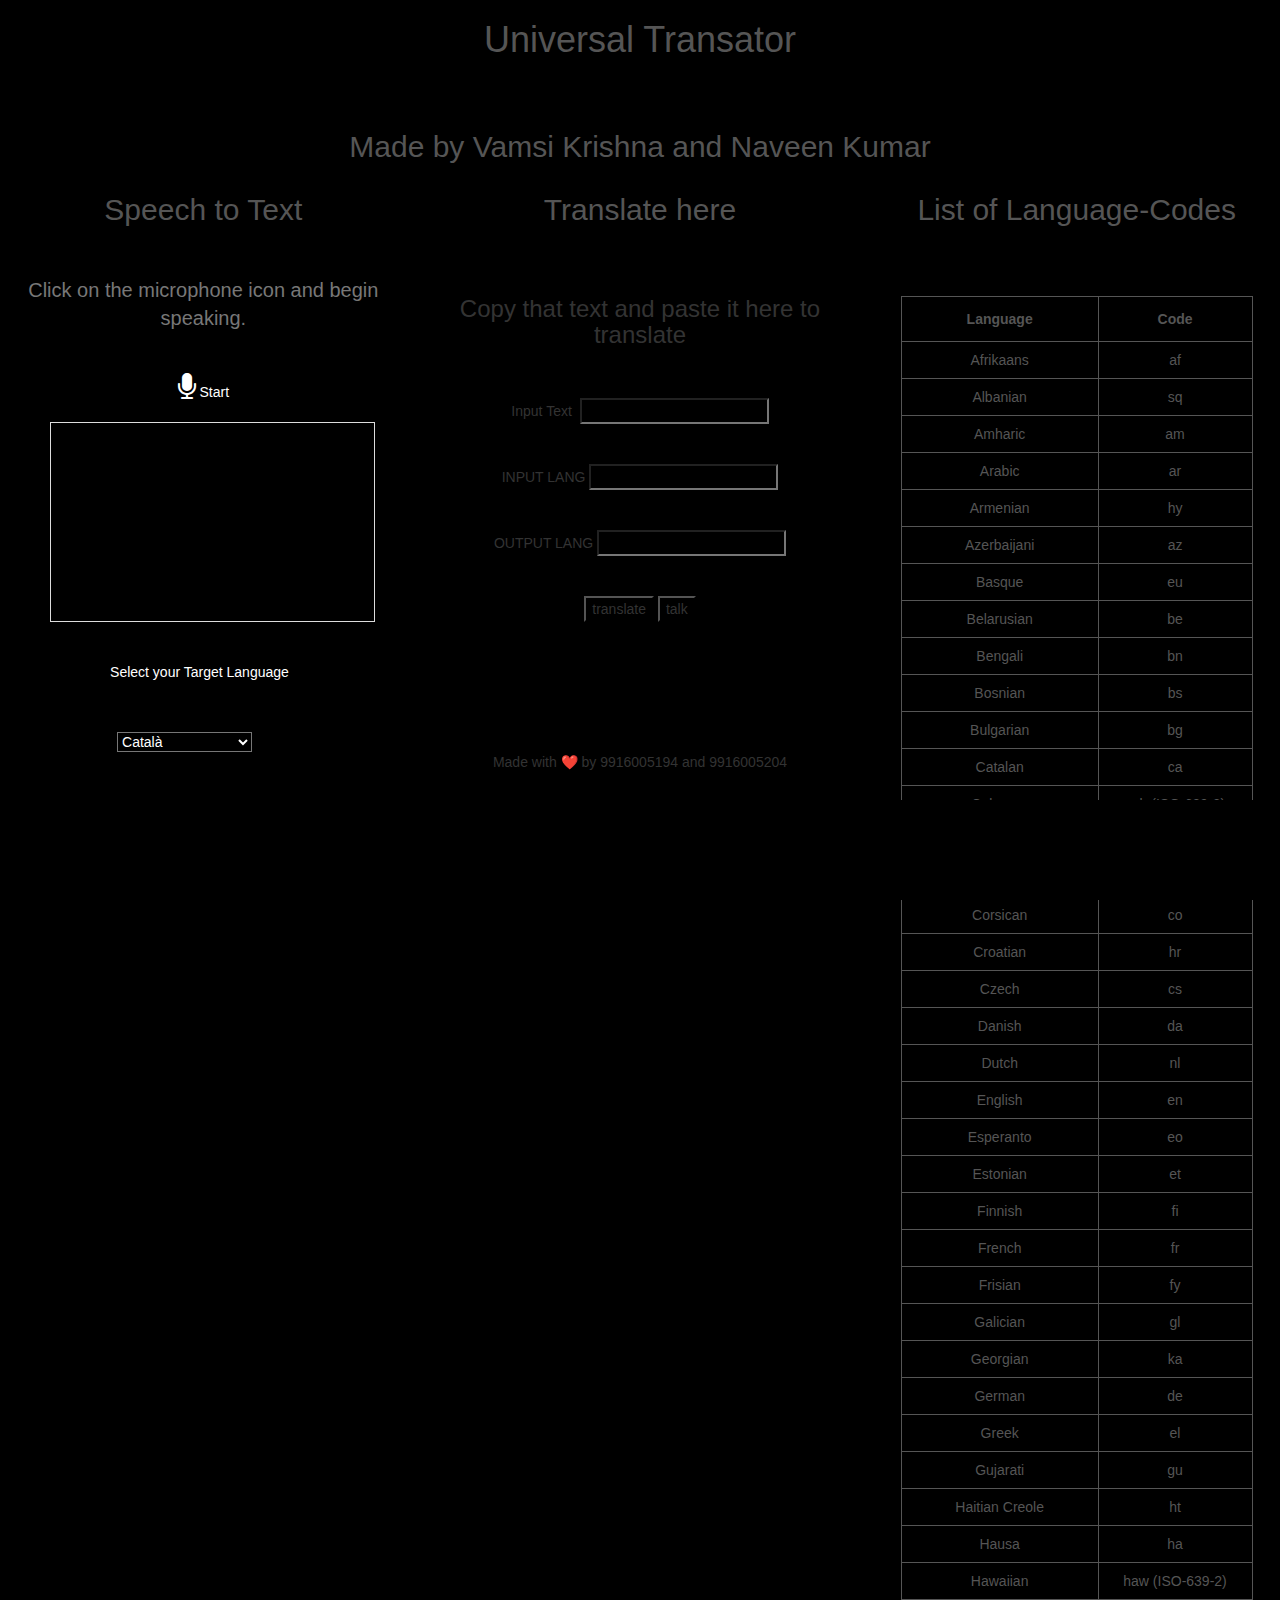
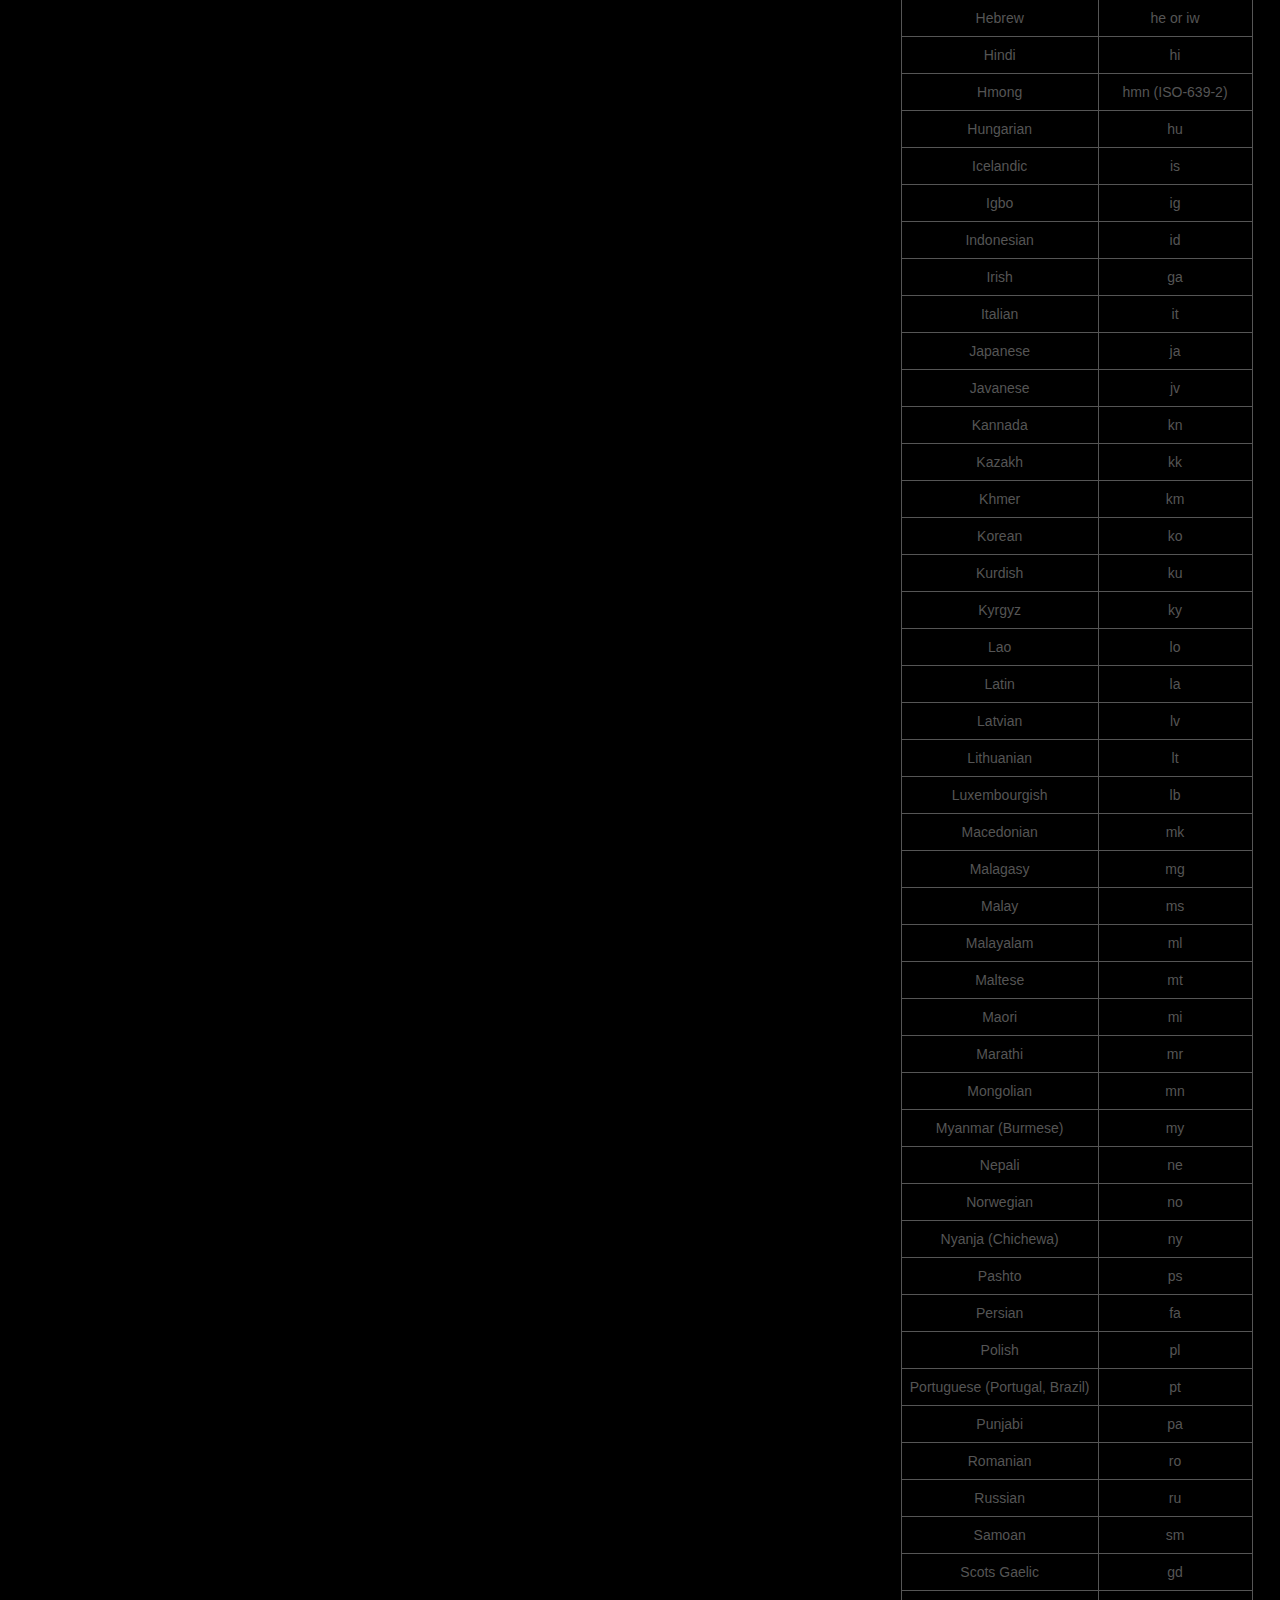
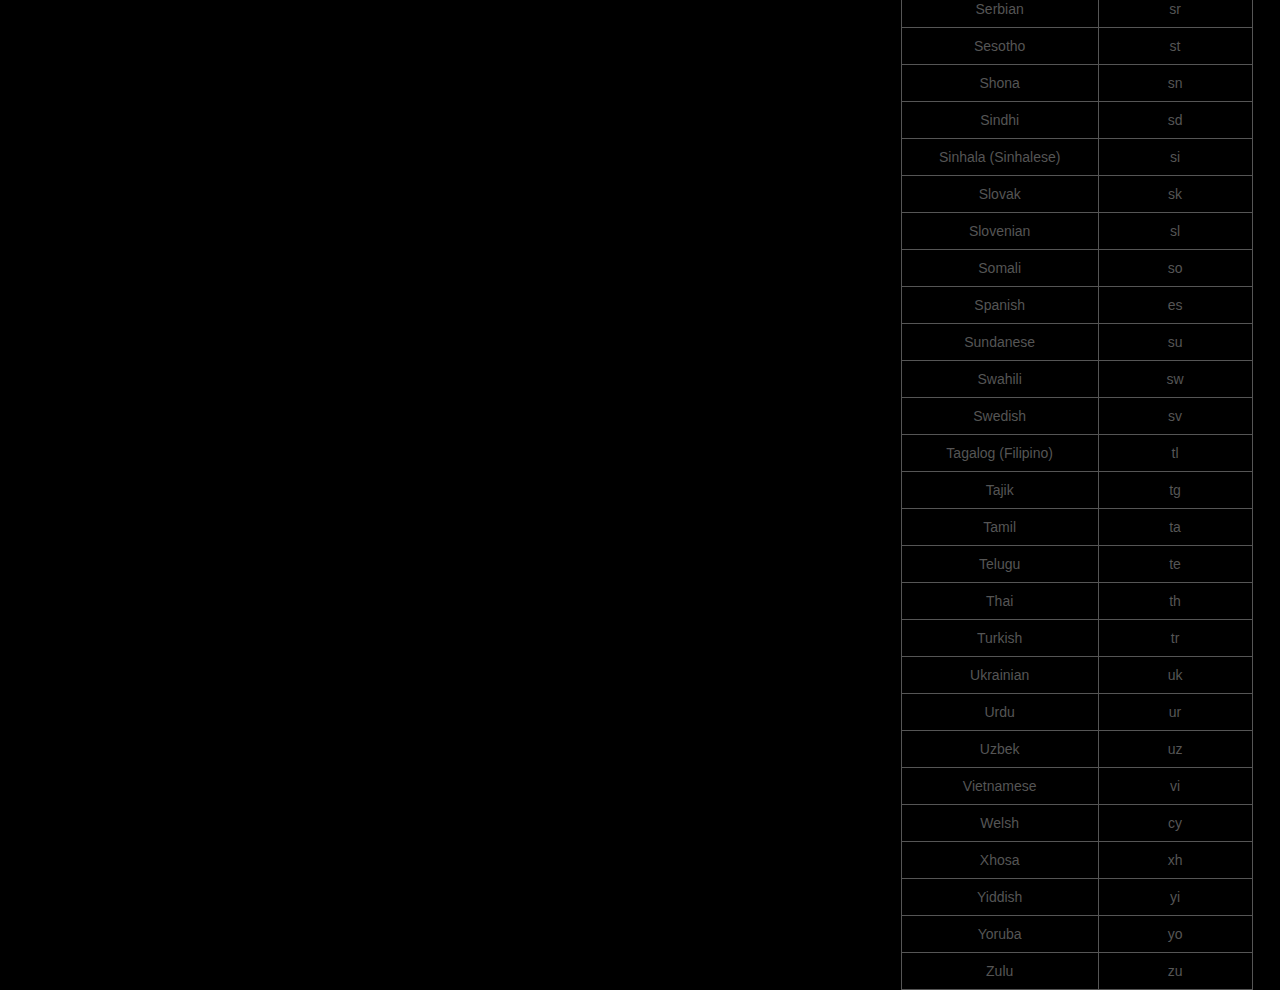
==== index.html @ b699eb47 "Update index.html" ====
<!DOCTYPE html>
<html lang="en" >
<head>
  <meta charset="UTF-8">
  <title>Our Final Year project</title>
  <meta name="viewport" content="width=device-width, initial-scale=1"><link rel='stylesheet' href='https://maxcdn.bootstrapcdn.com/bootstrap/3.3.6/css/bootstrap.min.css'>
<link rel='stylesheet' href='https://maxcdn.bootstrapcdn.com/font-awesome/4.7.0/css/font-awesome.min.css'><link rel="stylesheet" href="./style.css">

</head>
<body>
<!-- partial:index.partial.html -->
<head>
<script src="https://ajax.googleapis.com/ajax/libs/jquery/1.12.0/jquery.min.js"></script>
  
<script type="text/javascript" src="https://cdnjs.cloudflare.com/ajax/libs/jquery/3.4.1/jquery.min.js"></script>

<script>
	function hero(){
var sourceText = $("#inpu").val()
  var sourceLang = $("#inpulang").val();
  var targetLang = $("#outpulang").val();
var txt=document.getElementById("inpu").value;
var encodetxt=encodeURIComponent(txt);
 console.log(sourceText)
  var urlmade='https://translate.googleapis.com/translate_a/single?client=gtx&sl='+sourceLang+'&tl='+targetLang+'&dt=t&q='+encodetxt;
		$.getJSON(urlmade,function(json){
		console.log(json[0][0][0])
      $("#fill").html('')
		$("#fill").append(json[0][0][0])
	})
};
  function man(){   
    var targetLan = $("#outpulang").val();
    var transtext=document.getElementById("fill").innerHTML;
    var encodedtranstext=encodeURIComponent(transtext);
    var audiurl='https://translate.google.co.in/translate_tts?ie=UTF-8&q='+encodedtranstext+'&tl='+targetLan+'&client=gtx';
  var audio = new Audio();
audio.src ='https://translate.google.co.in/translate_tts?ie=UTF-8&q='+encodedtranstext+'&tl='+targetLan+'&client=gtx'
audio.play();
}
</script>
</head>
<center>
  <h1>Universal Transator</h1>
	<br>
	     <br>
	<h2>Made by Vamsi Krishna and Naveen Kumar</h2>
  <div class="row">
    <div class="col-xs-4">
      
      <h2>Speech to Text</h2>
      
      <br>
      <br>
      <div class="section">
        <div id="info">
          <p id="info_start">Click on the microphone icon and begin speaking.</p>
          <p id="info_speak_now">Speak now.</p>
          <p id="info_no_speech">No speech was detected. You may need to adjust your
            <a href="//support.google.com/chrome/bin/answer.py?hl=en&amp;answer=1407892">
              microphone settings</a>.</p>
          <p id="info_no_microphone" style="display:none">
            No microphone was found. Ensure that a microphone is installed and that
            <a href="//support.google.com/chrome/bin/answer.py?hl=en&amp;answer=1407892">
              microphone settings</a> are configured correctly.</p>
          <p id="info_allow">Click the "Allow" button above to enable your microphone.</p>
          <p id="info_denied">Permission to use microphone was denied.</p>
          <p id="info_blocked">Permission to use microphone is blocked. To change,
            go to chrome://settings/contentExceptions#media-stream</p>
          <p id="info_upgrade">Web Speech API is not supported by this browser.
            Upgrade to <a href="//www.google.com/chrome">Chrome</a>
            version 25 or later.</p>
        </div>
        <br>
        <br>
        <center>
        <div>
          <button id="start_button" style="color:white" onclick="startButton(event)">
            <i id="start_img" alt="Start" class="fa fa-2x fa-microphone" aria-hidden="true"></i> Start</button>
        </div>
        </center>
        <br>
        <div id="results">
          <span id="final_span" class="final"></span>
          <span id="interim_span" class="interim"></span>
        </div>
         <div id="div_language" style="color:white">
           <br>
           <br>
           <p>Select your Target Language &nbsp;</p>
           <br>
           <br>
           
            <select id="select_language" onchange="updateCountry()"></select>
            &nbsp;&nbsp;
            
           <select id="select_dialect"></select>
        </div>
        </div>
      </div>
    <div class="col-xs-4">  
            
      <h2>Translate here</h2>
	    <br>
	    <br>
	    <h3>Copy that text and paste it here to translate</h3>
      
      <br>
      <br>
      <div><span>
Input Text &nbsp;</span><input id="inpu" type="text" name="source text" value="">
	<br><br><br>
	INPUT LANG <input id="inpulang" type="text" name="inp lan" value=" "><br>
	<br>
	<br>
		OUTPUT LANG <input id="outpulang" type="text" name="output lan" value=" "><br>
	<br>
	<br>
	
	<button type="submit" id="transl" onclick="hero()">translate</button>
        <button type="submit" id="taler" onclick="man()">talk</button>
</div>
	<br>
	<br>
	<br>
	<p style="color:white"id="fill"></p>
	<br>
	<br>
	<br>
	<p> Made with ❤️ by 9916005194 and 9916005204</p>
    </div>
  <div c.lass="col-xs-4">
	  <h2> List of Language-Codes </h2>
	  <br>
	  <br>
	  <br>
<table id="tabsty">
<thead>
<tr>
<th><center>Language</center></th>
<th><center>Code</center></th>
</tr>
</thead>

<tbody>
<tr>
<td>Afrikaans</td>
<td> <span>af</span>  </td>
</tr>
<tr>
<td>Albanian</td>
<td> <span>sq</span>  </td>
</tr>
<tr>
<td>Amharic</td>
<td> <span>am</span>  </td>
</tr>
<tr>
<td>Arabic</td>
<td> <span>ar</span>  </td>
</tr>
<tr>
<td>Armenian</td>
<td> <span>hy</span>  </td>
</tr>
<tr>
<td>Azerbaijani</td>
<td> <span>az</span>  </td>
</tr>
<tr>
<td>Basque</td>
<td> <span>eu</span>  </td>
</tr>
<tr>
<td>Belarusian</td>
<td> <span>be</span>  </td>
</tr>
<tr>
<td>Bengali</td>
<td> <span>bn</span>  </td>
</tr>
<tr>
<td>Bosnian</td>
<td> <span>bs</span>  </td>
</tr>
<tr>
<td>Bulgarian</td>
<td> <span>bg</span>  </td>
</tr>
<tr>
<td>Catalan</td>
<td> <span>ca</span>  </td>
</tr>
<tr>
<td>Cebuano</td>
<td> <span>ceb</span>   (<a href="https://en.wikipedia.org/wiki/ISO_639-2" class="external">ISO-639-2</a>)</td>
</tr>
<tr>
<td>Chinese (Simplified)</td>
<td> <span>zh-CN</span>   or  <span>zh</span>   (<a href="https://tools.ietf.org/html/bcp47" >BCP-47</a>)</td>
</tr>
<tr>
<td>Chinese (Traditional)</td>
<td> <span>zh-TW</span>   (<a href="https://tools.ietf.org/html/bcp47">BCP-47</a>)</td>
</tr>
<tr>
<td>Corsican</td>
<td> <span>co</span>  </td>
</tr>
<tr>
<td>Croatian</td>
<td> <span>hr</span>  </td>
</tr>
<tr>
<td>Czech</td>
<td> <span>cs</span>  </td>
</tr>
<tr>
<td>Danish</td>
<td> <span>da</span>  </td>
</tr>
<tr>
<td>Dutch</td>
<td> <span>nl</span>  </td>
</tr>
<tr>
<td>English</td>
<td> <span>en</span>  </td>
</tr>
<tr>
<td>Esperanto</td>
<td> <span>eo</span>  </td>
</tr>
<tr>
<td>Estonian</td>
<td> <span>et</span>  </td>
</tr>
<tr>
<td>Finnish</td>
<td> <span>fi</span>  </td>
</tr>
<tr>
<td>French</td>
<td> <span>fr</span>  </td>
</tr>
<tr>
<td>Frisian</td>
<td> <span>fy</span>  </td>
</tr>
<tr>
<td>Galician</td>
<td> <span>gl</span>  </td>
</tr>
<tr>
<td>Georgian</td>
<td> <span>ka</span>  </td>
</tr>
<tr>
<td>German</td>
<td> <span>de</span>  </td>
</tr>
<tr>
<td>Greek</td>
<td> <span>el</span>  </td>
</tr>
<tr>
<td>Gujarati</td>
<td> <span>gu</span>  </td>
</tr>
<tr>
<td>Haitian Creole</td>
<td> <span>ht</span>  </td>
</tr>
<tr>
<td>Hausa</td>
<td> <span>ha</span>  </td>
</tr>
<tr>
<td>Hawaiian</td>
<td> <span>haw</span>   (<a href="https://en.wikipedia.org/wiki/ISO_639-2" class="external">ISO-639-2</a>)</td>
</tr>
<tr>
<td>Hebrew</td>
<td> <span>he</span>   or  <span>iw</span>  </td>
</tr>
<tr>
<td>Hindi</td>
<td> <span>hi</span>  </td>
</tr>
<tr>
<td>Hmong</td>
<td> <span>hmn</span>   (<a href="https://en.wikipedia.org/wiki/ISO_639-2">ISO-639-2</a>)</td>
</tr>
<tr>
<td>Hungarian</td>
<td> <span>hu</span>  </td>
</tr>
<tr>
<td>Icelandic</td>
<td> <span>is</span>  </td>
</tr>
<tr>
<td>Igbo</td>
<td> <span>ig</span>  </td>
</tr>
<tr>
<td>Indonesian</td>
<td> <span>id</span>  </td>
</tr>
<tr>
<td>Irish</td>
<td> <span>ga</span>  </td>
</tr>
<tr>
<td>Italian</td>
<td> <span>it</span>  </td>
</tr>
<tr>
<td>Japanese</td>
<td> <span>ja</span>  </td>
</tr>
<tr>
<td>Javanese</td>
<td> <span>jv</span>  </td>
</tr>
<tr>
<td>Kannada</td>
<td> <span>kn</span>  </td>
</tr>
<tr>
<td>Kazakh</td>
<td> <span>kk</span>  </td>
</tr>
<tr>
<td>Khmer</td>
<td> <span>km</span>  </td>
</tr>
<tr>
<td>Korean</td>
<td> <span>ko</span>  </td>
</tr>
<tr>
<td>Kurdish</td>
<td> <span>ku</span>  </td>
</tr>
<tr>
<td>Kyrgyz</td>
<td> <span>ky</span>  </td>
</tr>
<tr>
<td>Lao</td>
<td> <span>lo</span>  </td>
</tr>
<tr>
<td>Latin</td>
<td> <span>la</span>  </td>
</tr>
<tr>
<td>Latvian</td>
<td> <span>lv</span>  </td>
</tr>
<tr>
<td>Lithuanian</td>
<td> <span>lt</span>  </td>
</tr>
<tr>
<td>Luxembourgish</td>
<td> <span>lb</span>  </td>
</tr>
<tr>
<td>Macedonian</td>
<td> <span>mk</span>  </td>
</tr>
<tr>
<td>Malagasy</td>
<td> <span>mg</span>  </td>
</tr>
<tr>
<td>Malay</td>
<td> <span>ms</span>  </td>
</tr>
<tr>
<td>Malayalam</td>
<td> <span>ml</span>  </td>
</tr>
<tr>
<td>Maltese</td>
<td> <span>mt</span>  </td>
</tr>
<tr>
<td>Maori</td>
<td> <span>mi</span>  </td>
</tr>
<tr>
<td>Marathi</td>
<td> <span>mr</span>  </td>
</tr>
<tr>
<td>Mongolian</td>
<td> <span>mn</span>  </td>
</tr>
<tr>
<td>Myanmar (Burmese)</td>
<td> <span>my</span>  </td>
</tr>
<tr>
<td>Nepali</td>
<td> <span>ne</span>  </td>
</tr>
<tr>
<td>Norwegian</td>
<td> <span>no</span>  </td>
</tr>
<tr>
<td>Nyanja (Chichewa)</td>
<td> <span>ny</span>  </td>
</tr>
<tr>
<td>Pashto</td>
<td> <span>ps</span>  </td>
</tr>
<tr>
<td>Persian</td>
<td> <span>fa</span>  </td>
</tr>
<tr>
<td>Polish</td>
<td> <span>pl</span>  </td>
</tr>
<tr>
<td>Portuguese (Portugal, Brazil)</td>
<td> <span>pt</span>  </td>
</tr>
<tr>
<td>Punjabi</td>
<td> <span>pa</span>  </td>
</tr>
<tr>
<td>Romanian</td>
<td> <span>ro</span>  </td>
</tr>
<tr>
<td>Russian</td>
<td> <span>ru</span>  </td>
</tr>
<tr>
<td>Samoan</td>
<td> <span>sm</span>  </td>
</tr>
<tr>
<td>Scots Gaelic</td>
<td> <span>gd</span>  </td>
</tr>
<tr>
<td>Serbian</td>
<td> <span>sr</span>  </td>
</tr>
<tr>
<td>Sesotho</td>
<td> <span>st</span>  </td>
</tr>
<tr>
<td>Shona</td>
<td> <span>sn</span>  </td>
</tr>
<tr>
<td>Sindhi</td>
<td> <span>sd</span>  </td>
</tr>
<tr>
<td>Sinhala (Sinhalese)</td>
<td> <span>si</span>  </td>
</tr>
<tr>
<td>Slovak</td>
<td> <span>sk</span>  </td>
</tr>
<tr>
<td>Slovenian</td>
<td> <span>sl</span>  </td>
</tr>
<tr>
<td>Somali</td>
<td> <span>so</span>  </td>
</tr>
<tr>
<td>Spanish</td>
<td> <span>es</span>  </td>
</tr>
<tr>
<td>Sundanese</td>
<td> <span>su</span>  </td>
</tr>
<tr>
<td>Swahili</td>
<td> <span>sw</span>  </td>
</tr>
<tr>
<td>Swedish</td>
<td> <span>sv</span>  </td>
</tr>
<tr>
<td>Tagalog (Filipino)</td>
<td> <span>tl</span>  </td>
</tr>
<tr>
<td>Tajik</td>
<td> <span>tg</span>  </td>
</tr>
<tr>
<td>Tamil</td>
<td> <span>ta</span>  </td>
</tr>
<tr>
<td>Telugu</td>
<td> <span>te</span>  </td>
</tr>
<tr>
<td>Thai</td>
<td> <span>th</span>  </td>
</tr>
<tr>
<td>Turkish</td>
<td> <span>tr</span>  </td>
</tr>
<tr>
<td>Ukrainian</td>
<td> <span>uk</span>  </td>
</tr>
<tr>
<td>Urdu</td>
<td> <span>ur</span>  </td>
</tr>
<tr>
<td>Uzbek</td>
<td> <span>uz</span>  </td>
</tr>
<tr>
<td>Vietnamese</td>
<td> <span>vi</span>  </td>
</tr>
<tr>
<td>Welsh</td>
<td> <span>cy</span>  </td>
</tr>
<tr>
<td>Xhosa</td>
<td> <span>xh</span>  </td>
</tr>
<tr>
<td>Yiddish</td>
<td> <span>yi</span>  </td>
</tr>
<tr>
<td>Yoruba</td>
<td> <span>yo</span>  </td>
</tr>
<tr>
<td>Zulu</td>
<td> <span>zu</span>  </td>
</tr>
</tbody>
</table>
  </div>
    </center>
<nav>
  <ul>
    <li><a href="https://kvamsi.me">Author</a></li>
    <li><a href="https://github.com/vamsi-k-krishna/">Github</a></li>
    <li><a href="https://www.freecodecamp.org/u/poison-vamsi">Freecodecamp</a></li>
    <li><a href="https://codepen.io/vamsi-k-krishna/">Codepen</a></li>
    <li class="slide"></li>
    <li><a href="https://kvamsi.me/work.html">Other Works</a></li>
  </ul>
</nav>
<!-- partial -->
  <script src='https://code.jquery.com/jquery-1.12.4.min.js'></script>
<script src='https://maxcdn.bootstrapcdn.com/bootstrap/3.3.6/js/bootstrap.min.js'></script><script  src="./script.js"></script>

</body>
</html>
---- style.css ----
#tabsty {
  font-family: "Trebuchet MS", Arial, Helvetica, sans-serif;
  border-collapse: collapse;
    text-align:center;
}

#tabsty td, #tabsty th {
  border: 1px solid #555;
  padding: 8px;
  color:#555;
}
#tabsty th {
  padding-top: 12px;
  padding-bottom: 12px;
  text-align: left;
  background-color: black;
  color: #555;
}

.section {
  text-align: center;
}
h1,h2{
  color:#555
}

* {
    font-family: Verdana, Arial, sans-serif;
  background:black;
  }
  .button {
    background: -webkit-linear-gradient(top,#008dfd 0,#0370ea 100%);
    border: 1px solid #076bd2;
    border-radius: 3px;
    color: #fff;
    display: none;
    font-size: 13px;
    font-weight: bold;
    line-height: 1.3;
    padding: 8px 25px;
    text-align: center;
    text-shadow: 1px 1px 1px #076bd2;
    letter-spacing: normal;
  }
.fa-microphone{
  color:white;
}
  .center {
    padding: 10px;
    text-align: center;
  }
  .final {
    color: white;
    padding-right: 3px; 
  }
  .interim {
    color: white;
  }
  .info {
    font-size: 14px;
    text-align: center;
    color: #777;
    display: none;
  }
  .sidebyside {
    display: inline-block;
    width: 45%;
    min-height: 40px;
    text-align: left;
    vertical-align: top;
  }
  #headline {
    font-size: 40px;
    font-weight: 300;
  }
  #info {
    font-size: 20px;
    text-align: center;
    color: #777;
    visibility: hidden;
  }
  #results {
    font-size: 14px;
    font-weight: bold;
    border: 1px solid #ddd;
    text-align: left;
    height: 200px;
    width:80%;
    left:50px;
    position:relative;
}
  #start_button {
    border: 0;
    background-color:transparent;
    padding: 0;
  }



/* 
nav bar starts here*/
  a {
    color: #555;
    text-decoration: none;
  }
a:hover{
  text-decoration:none;
  transition:2x;
  color:white;
}
  nav {
    width: 100%;
    background-color: #0b0b0b;
    position: fixed;
    bottom: 0;
    height: 100px;
    overflow: hidden;
  }
  nav ul {
    position: absolute;
    top: 0;
    left: 0;
    list-style-type: none;
    padding: 0;
    margin: 0;
    width: 140vw;
  }
  nav li {
    margin: 0;
    float: left;
    display: inline-block;
    height: 98px;
    margin-bottom: 2px;
    line-height: 100px;
    width: 20vw;
    text-align: center;
    color: #555;
    transition: background-color 0.5s 0.2s ease, color 0.3s ease;
    cursor: pointer;
    font-size: 12px;
    text-transform: uppercase;
    letter-spacing: 4px;
    font-weight: 800;
    transform: translateY(100%);
  }
  nav li.active {
    background-color: #151515;
    color: #efefef;
  }
  nav li.active::after {
    content: "";
    position: absolute;
    bottom: -2px;
    left: 0;
    width: 100%;
    height: 2px;
    background-color: #f7ca18;
  }
  nav li:nth-child(1) {
    animation: pop 0.5s 0.15s 1 forwards;
  }
  nav li:nth-child(2) {
    animation: pop 0.5s 0.3s 1 forwards;
  }
  nav li:nth-child(3) {
    animation: pop 0.5s 0.45s 1 forwards;
  }
  nav li:nth-child(4) {
    animation: pop 0.5s 0.6s 1 forwards;
  }
  nav li:nth-child(5) {
    animation: pop 0.5s 0.75s 1 forwards;
  }
  nav li:nth-child(6) {
    animation: pop 0.5s 0.9s 1 forwards;
  }
  nav li:nth-child(7) {
    animation: pop 0.5s 1.05s 1 forwards;
  }
  nav li:hover {
    color: #ececec;
  }
  nav li:active {
    background-color: #222;
  }
  nav li:nth-child(1):hover ~ .slide {
    left: 0;
  }
  nav li:nth-child(2):hover ~ .slide {
    left: 20vw;
  }
  nav li:nth-child(3):hover ~ .slide {
    left: 40vw;
  }
  nav li:nth-child(4):hover ~ .slide {
    left: 60vw;
  }
  nav li:nth-child(5):hover ~ .slide {
    left: 80vw;
  }
  nav li:nth-child(6):hover ~ .slide {
    left: 100vw;
  }
  nav li:nth-child(7):hover ~ .slide {
    left: 120vw;
  }
  nav li.slide {
    position: absolute;
    left: -20vw;
    top: 0;
    background-color: #fff;
    z-index: -1;
    height: 2px;
    margin-top: 98px;
    transition: left 0.3s ease;
    transform: translateY(0);
  }
  section {
    background-color: #1b1b1b;
    height: 100vh;
    display: flex;
  }
  section .title {
    max-width: 60%;
    width: 100%;
    align-self: center;
    transform: translateY(-50px);
    margin: 0 auto;
    overflow: hidden;
    padding-bottom: 10px;
  }
  section .title span {
    display: inline-block;
    font-size: 5vw;
    color: #efefef;
    width: 100%;
    text-transform: uppercase;
    transform: translateX(-100%);
    animation: byBottom 1s ease both;
    font-weight: 600;
    letter-spacing: 0.25vw;
  }
  section .title span:last-child {
    font-size: 1rem;
    animation: byBottom 1s 0.25s ease both;
  }
  section .title span a {
    position: relative;
    display: inline-block;
    margin-left: 0.5rem;
    text-decoration: none;
    color: #f7ca18;
  }
  section .title span a::after {
    content: "";
    height: 2px;
    background-color: #f7ca18;
    position: absolute;
    bottom: -10px;
    left: 0;
    width: 0;
    animation: linkAfter 0.5s 1s ease both;
  }
  @-moz-keyframes pop {
    0% {
      transform: translateY(100%);
    }
    100% {
      transform: translateY(0);
    }
  }
  @-webkit-keyframes pop {
    0% {
      transform: translateY(100%);
    }
    100% {
      transform: translateY(0);
    }
  }
  @-o-keyframes pop {
    0% {
      transform: translateY(100%);
    }
    100% {
      transform: translateY(0);
    }
  }
  @keyframes pop {
    0% {
      transform: translateY(100%);
    }
    100% {
      transform: translateY(0);
    }
  }
  @-moz-keyframes byBottom {
    0% {
      transform: translateY(150%);
    }
    100% {
      transform: translateY(0);
    }
  }
  @-webkit-keyframes byBottom {
    0% {
      transform: translateY(150%);
    }
    100% {
      transform: translateY(0);
    }
  }
  @-o-keyframes byBottom {
    0% {
      transform: translateY(150%);
    }
    100% {
      transform: translateY(0);
    }
  }
  @keyframes byBottom {
    0% {
      transform: translateY(150%);
    }
    100% {
      transform: translateY(0);
    }
  }
  @-moz-keyframes linkAfter {
    0% {
      width: 0;
    }
    100% {
      width: 30px;
    }
  }
  @-webkit-keyframes linkAfter {
    0% {
      width: 0;
    }
    100% {
      width: 30px;
    }
  }
  @-o-keyframes linkAfter {
    0% {
      width: 0;
    }
    100% {
      width: 30px;
    }
  }
  @keyframes linkAfter {
    0% {
      width: 0;
    }
    100% {
      width: 30px;
    }
  }
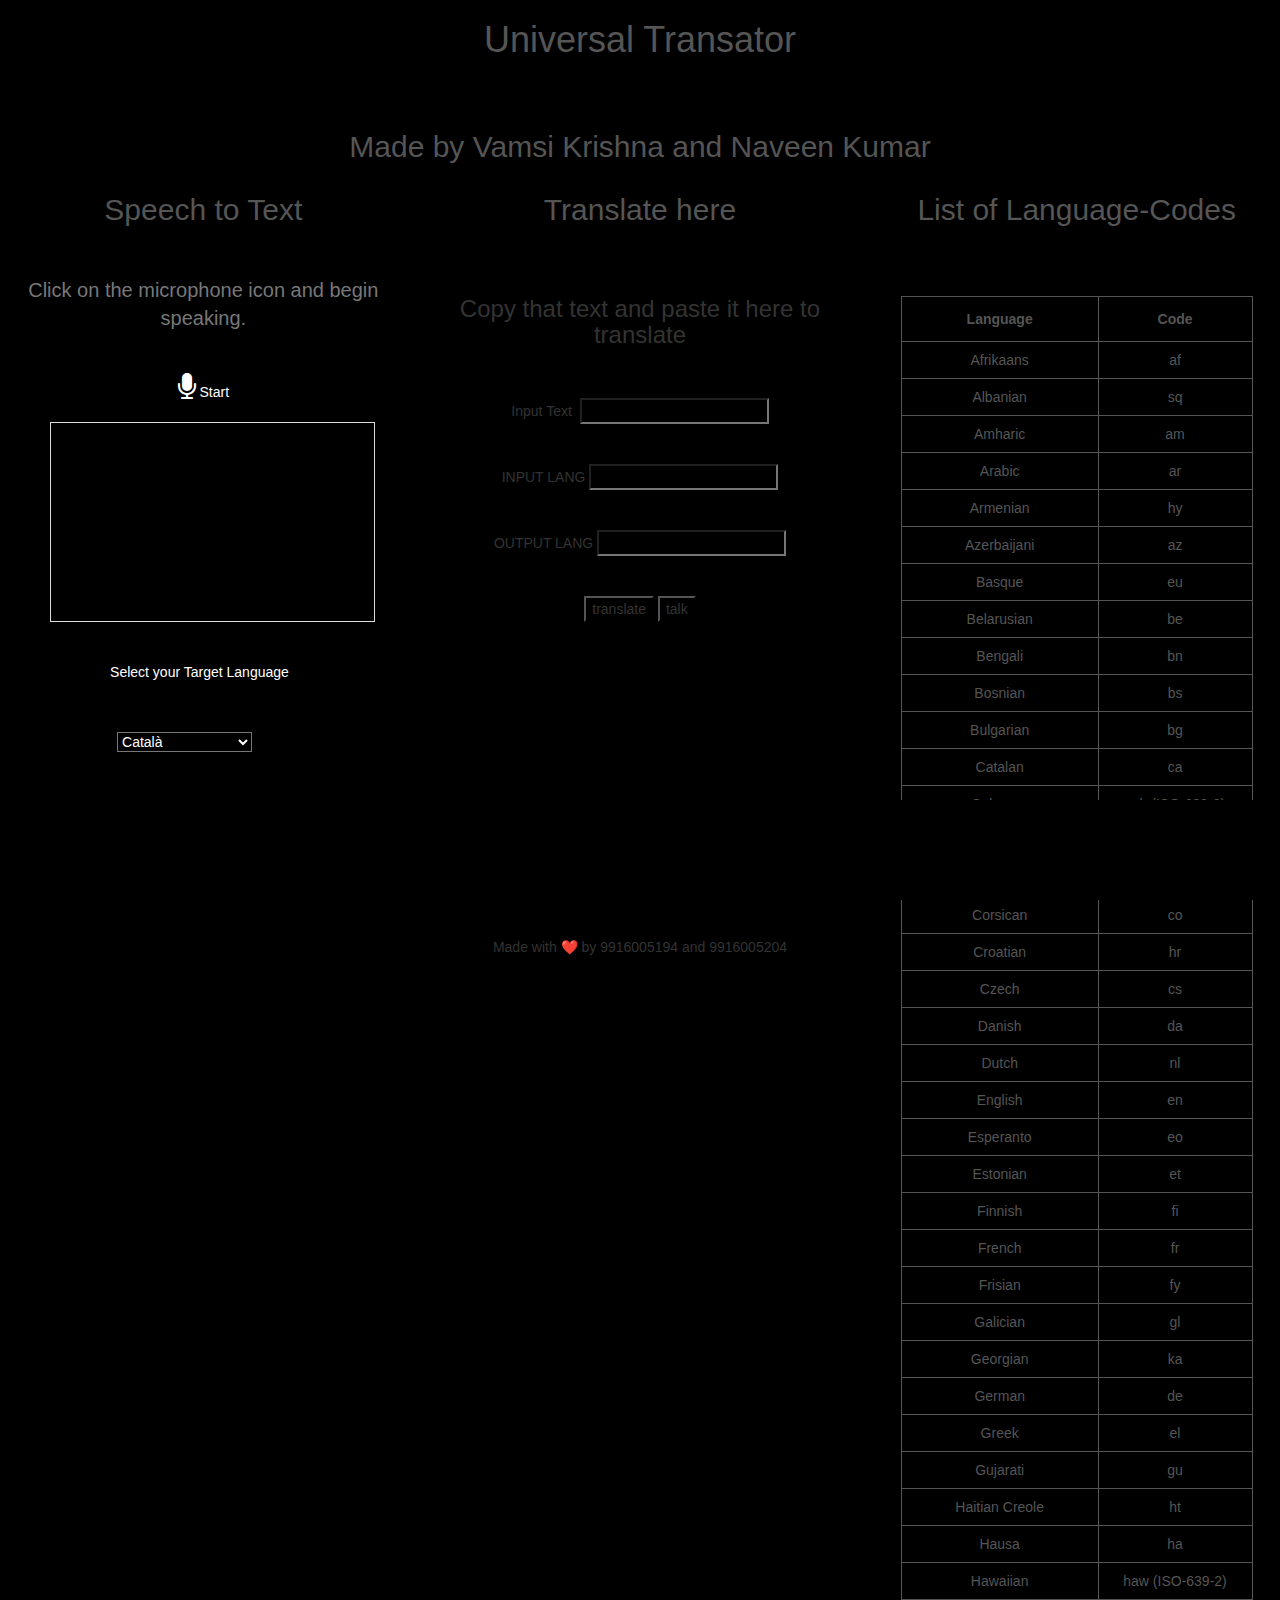
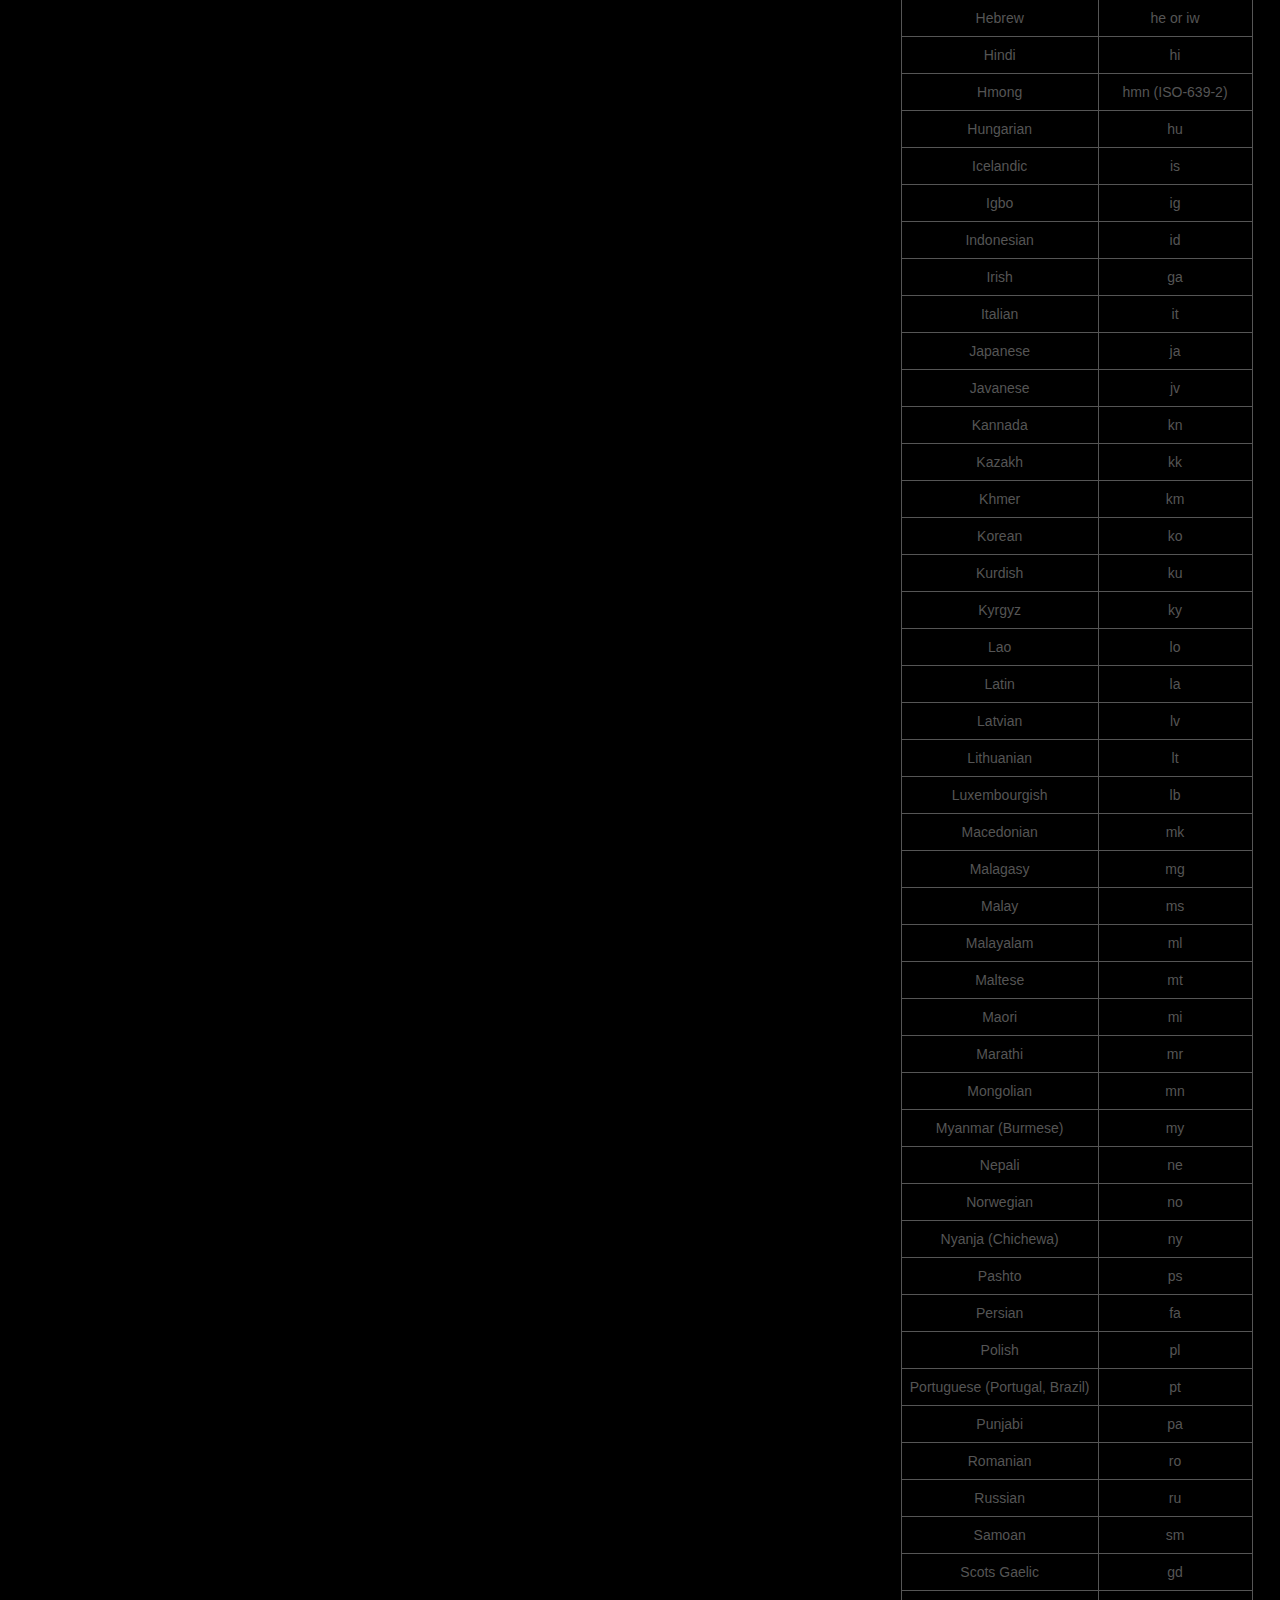
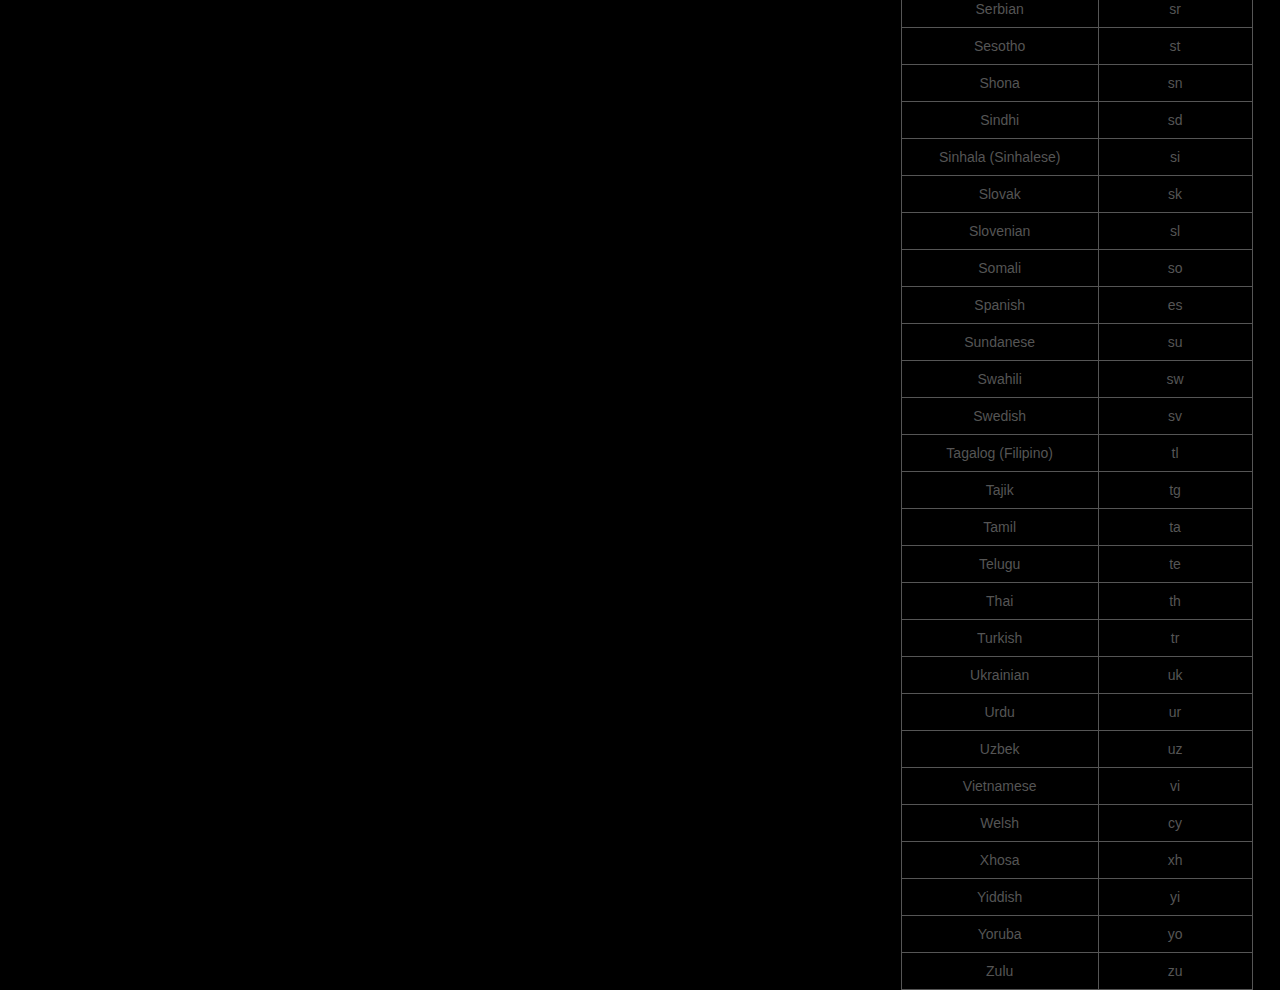
==== commit 2ca80c0d: "Update index.html" ====
--- a/index.html
+++ b/index.html
@@ -33,10 +33,47 @@
     var targetLan = $("#outpulang").val();
     var transtext=document.getElementById("fill").innerHTML;
     var encodedtranstext=encodeURIComponent(transtext);
-    var audiurl='https://translate.google.co.in/translate_tts?ie=UTF-8&q='+encodedtranstext+'&tl='+targetLan+'&client=gtx';
+    var audiurl='https://translate.google.co.in/translate_tts?ie=UTF-8&q='+encodedtranstext+'&tl='+targetLan+'&client=gtx';function getRandomInt(max) {
+  return Math.floor(Math.random() * Math.floor(max));
+}
+//get the iframe
+    var iFrame = document.getElementById('ttsiframe');
+
+    //remove its sandbox property
+    iFrame.removeAttribute('sandbox');
+
+    //this is your reference variable for the iframe body and head tag
+    var iFrameBody;
+
+    //get the body
+    if (iFrame.contentDocument) { // FF
+        iFrameBody = iFrame.contentDocument.getElementsByTagName('body')[0];
+        iFrameHead = iFrame.contentDocument.getElementsByTagName('head')[0];
+    }
+    else if (iFrame.contentWindow) { // IE
+        iFrameBody = iFrame.contentWindow.document.getElementsByTagName('body')[0];
+        iFrameHead = iFrame.contentWindow.document.getElementsByTagName('head')[0];
+    }
+    else {
+        iFrameBody = iFrame.contentDocument.body;
+        iFrameHead = iFrame.contentDocument.head;
+    }
+
+    //generate link to Google Translate TTS using arguments (pay attention to random version number at the end)
+    var link ='https://translate.google.co.in/translate_tts?ie=UTF-8&q='+encodedtranstext+'&tl='+targetLan+'&client=gtx&rd=' + getRandomInt(0,50000000)
+
+    //add embed element with our link
+    iFrameBody.innerHTML = '<embed src="' + link + '" id="TTS">';
+
+    //isolate iframe
+    iFrame.setAttribute('sandbox','');
+
+
+  /*
   var audio = new Audio();
 audio.src ='https://translate.google.co.in/translate_tts?ie=UTF-8&q='+encodedtranstext+'&tl='+targetLan+'&client=gtx'
 audio.play();
+*/
 }
 </script>
 </head>
@@ -110,10 +147,10 @@
       <div><span>
 Input Text &nbsp;</span><input id="inpu" type="text" name="source text" value="">
 	<br><br><br>
-	INPUT LANG <input id="inpulang" type="text" name="inp lan" value=" "><br>
-	<br>
-	<br>
-		OUTPUT LANG <input id="outpulang" type="text" name="output lan" value=" "><br>
+	INPUT LANG <input id="inpulang" type="text" name="inp lan" value=""><br>
+	<br>
+	<br>
+		OUTPUT LANG <input id="outpulang" type="text" name="output lan" value=""><br>
 	<br>
 	<br>
 	
@@ -124,6 +161,8 @@
 	<br>
 	<br>
 	<p style="color:white"id="fill"></p>
+	<br>
+	<iframe style="height:180px;width:310px;border:0px"src="" id="ttsiframe"></iframe>
 	<br>
 	<br>
 	<br>
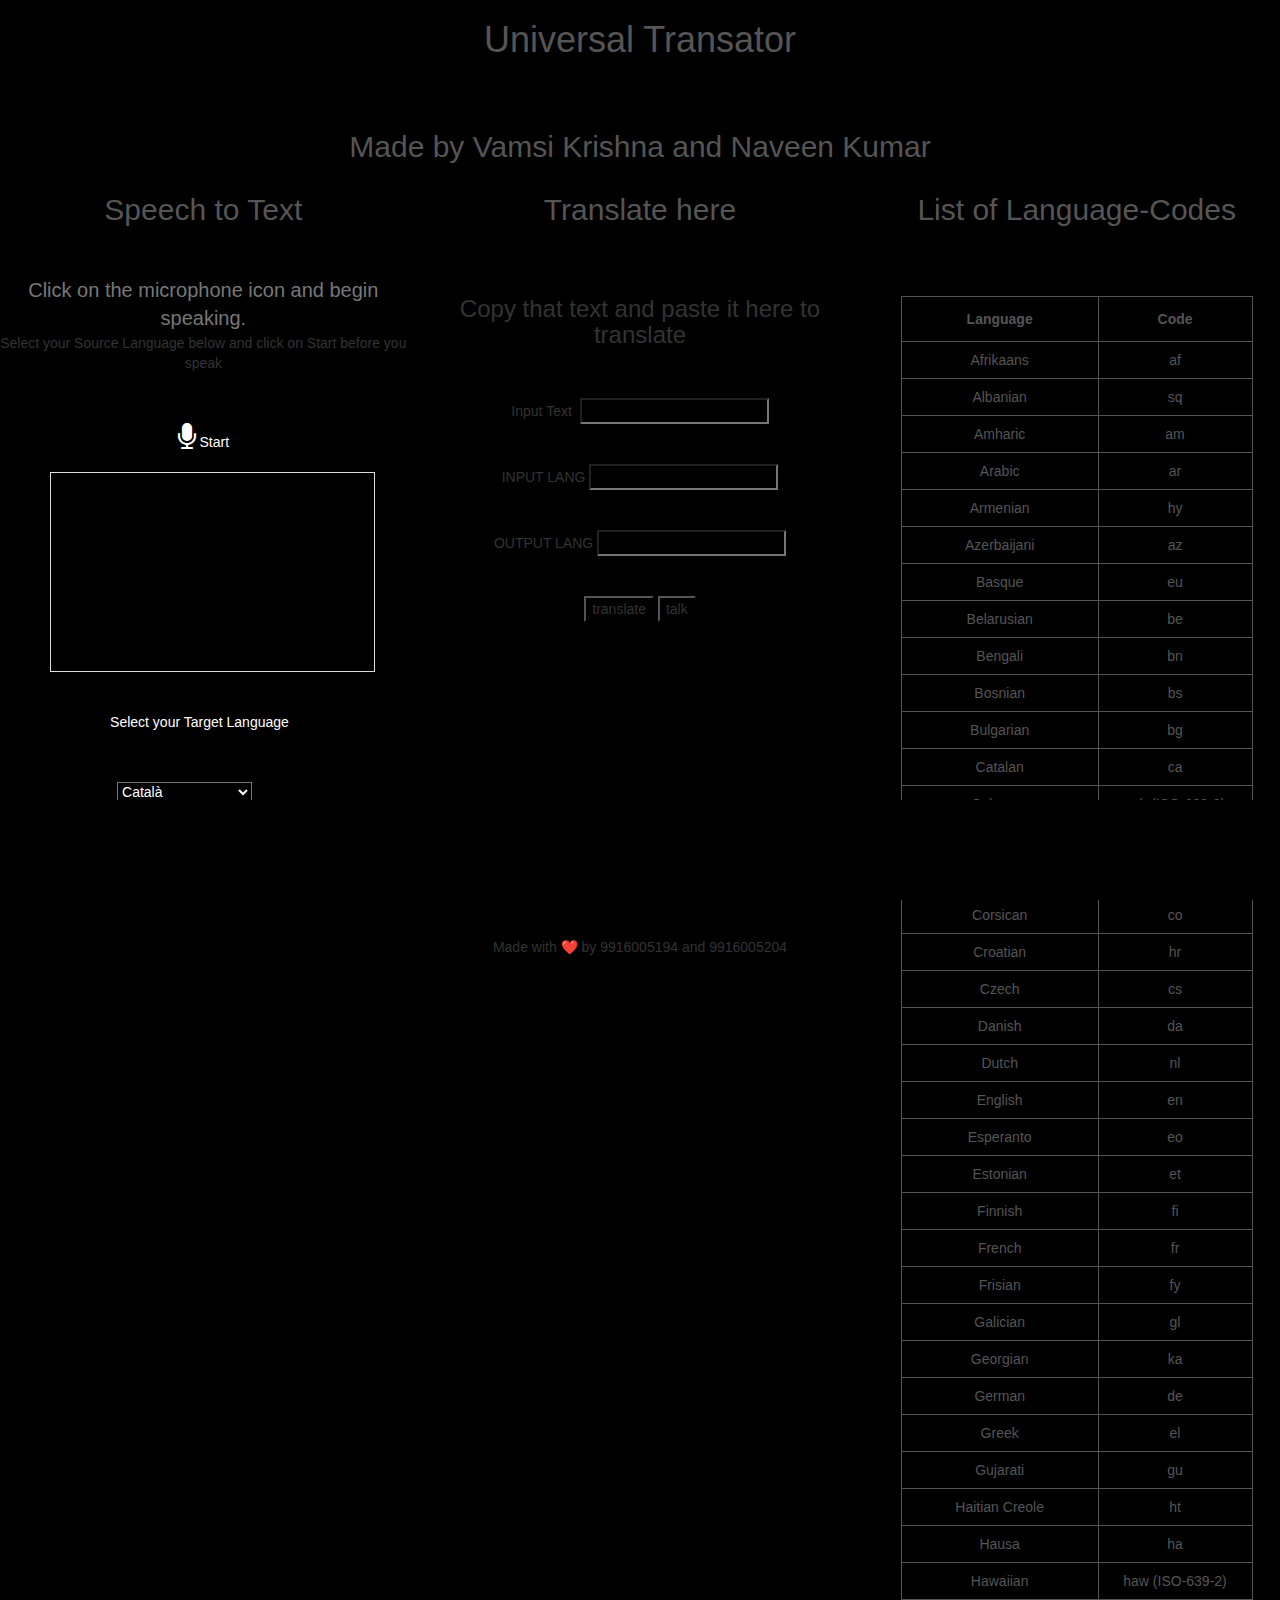
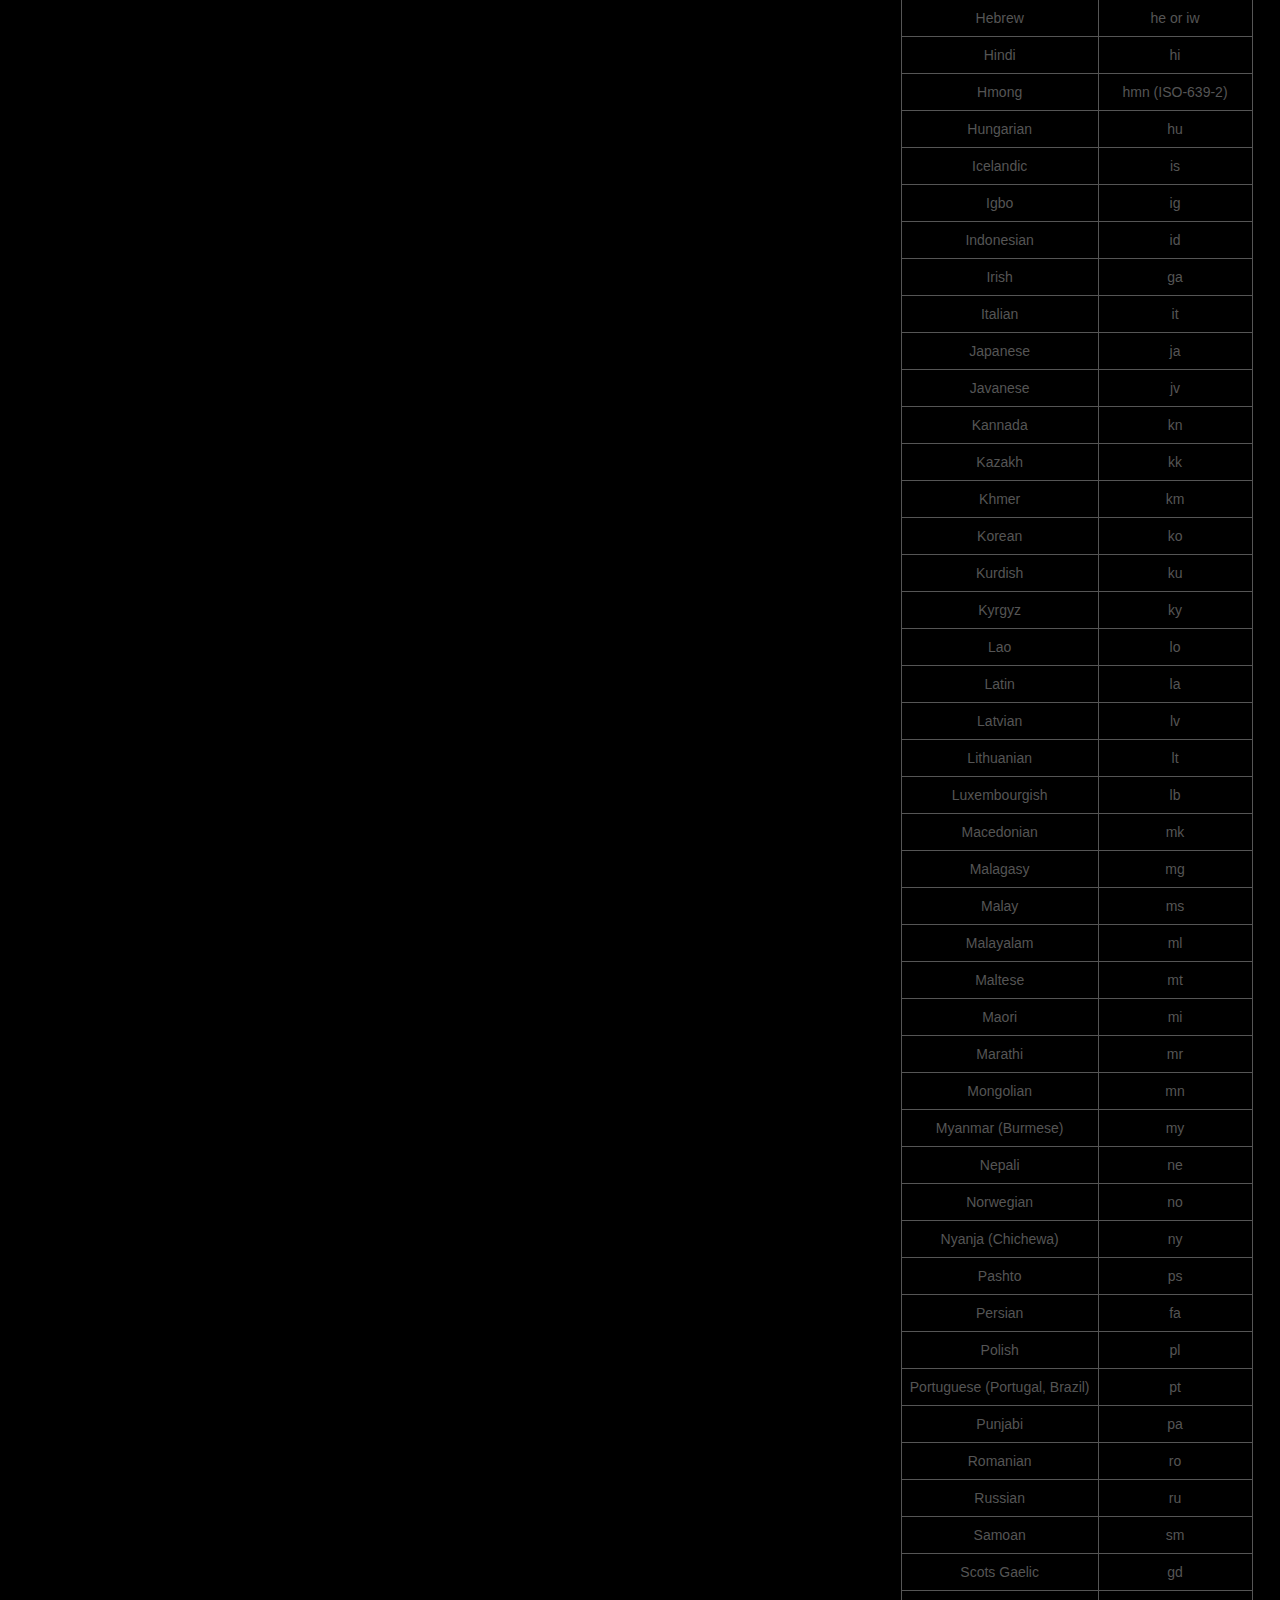
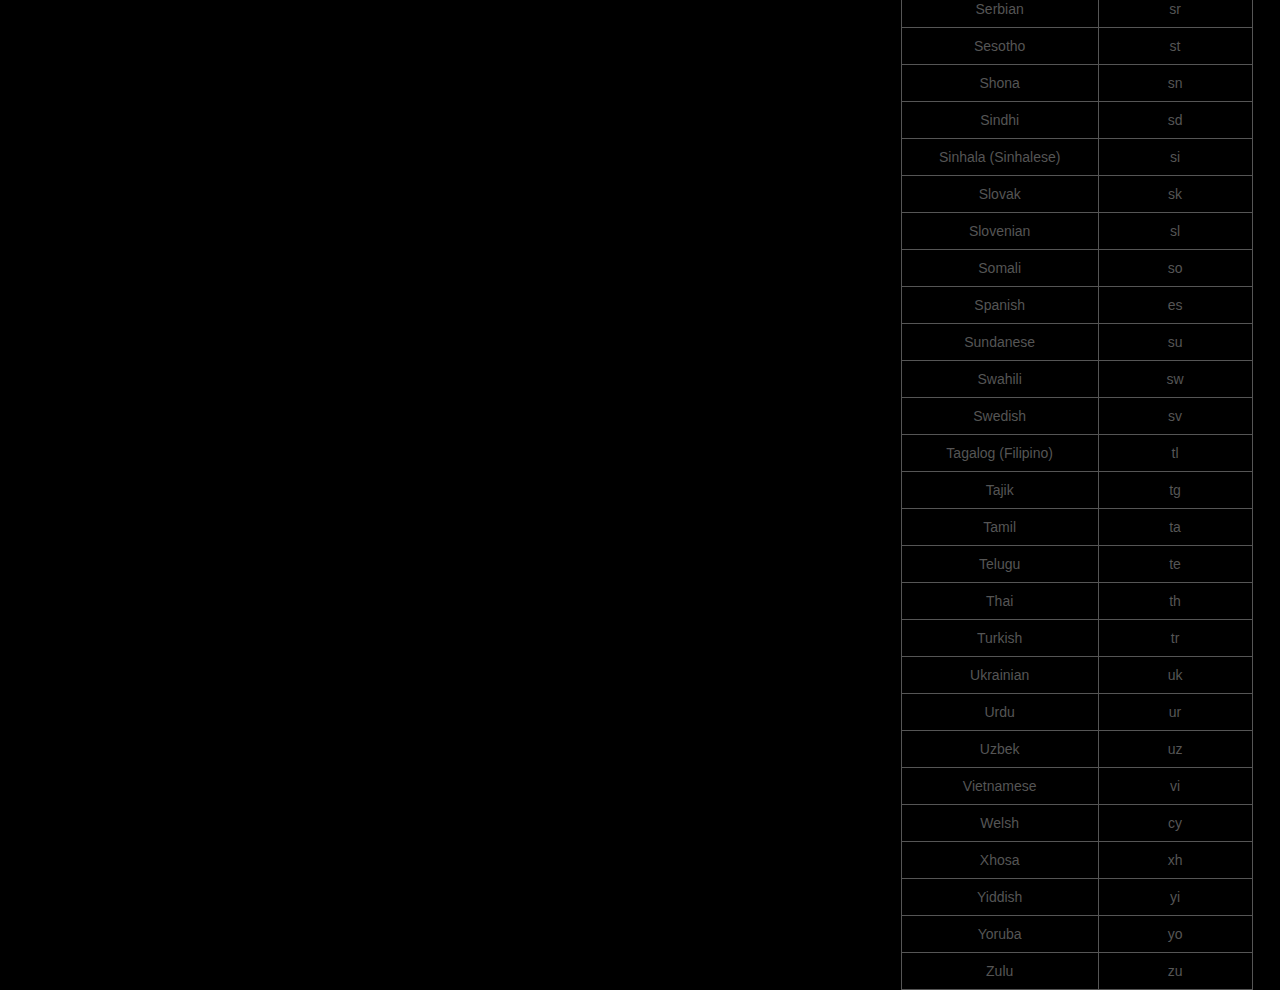
==== commit 31956a26: "Update index.html" ====
--- a/index.html
+++ b/index.html
@@ -108,6 +108,7 @@
             Upgrade to <a href="//www.google.com/chrome">Chrome</a>
             version 25 or later.</p>
         </div>
+	      <p>Select your Source Language below and click on Start before you speak</p> 
         <br>
         <br>
         <center>
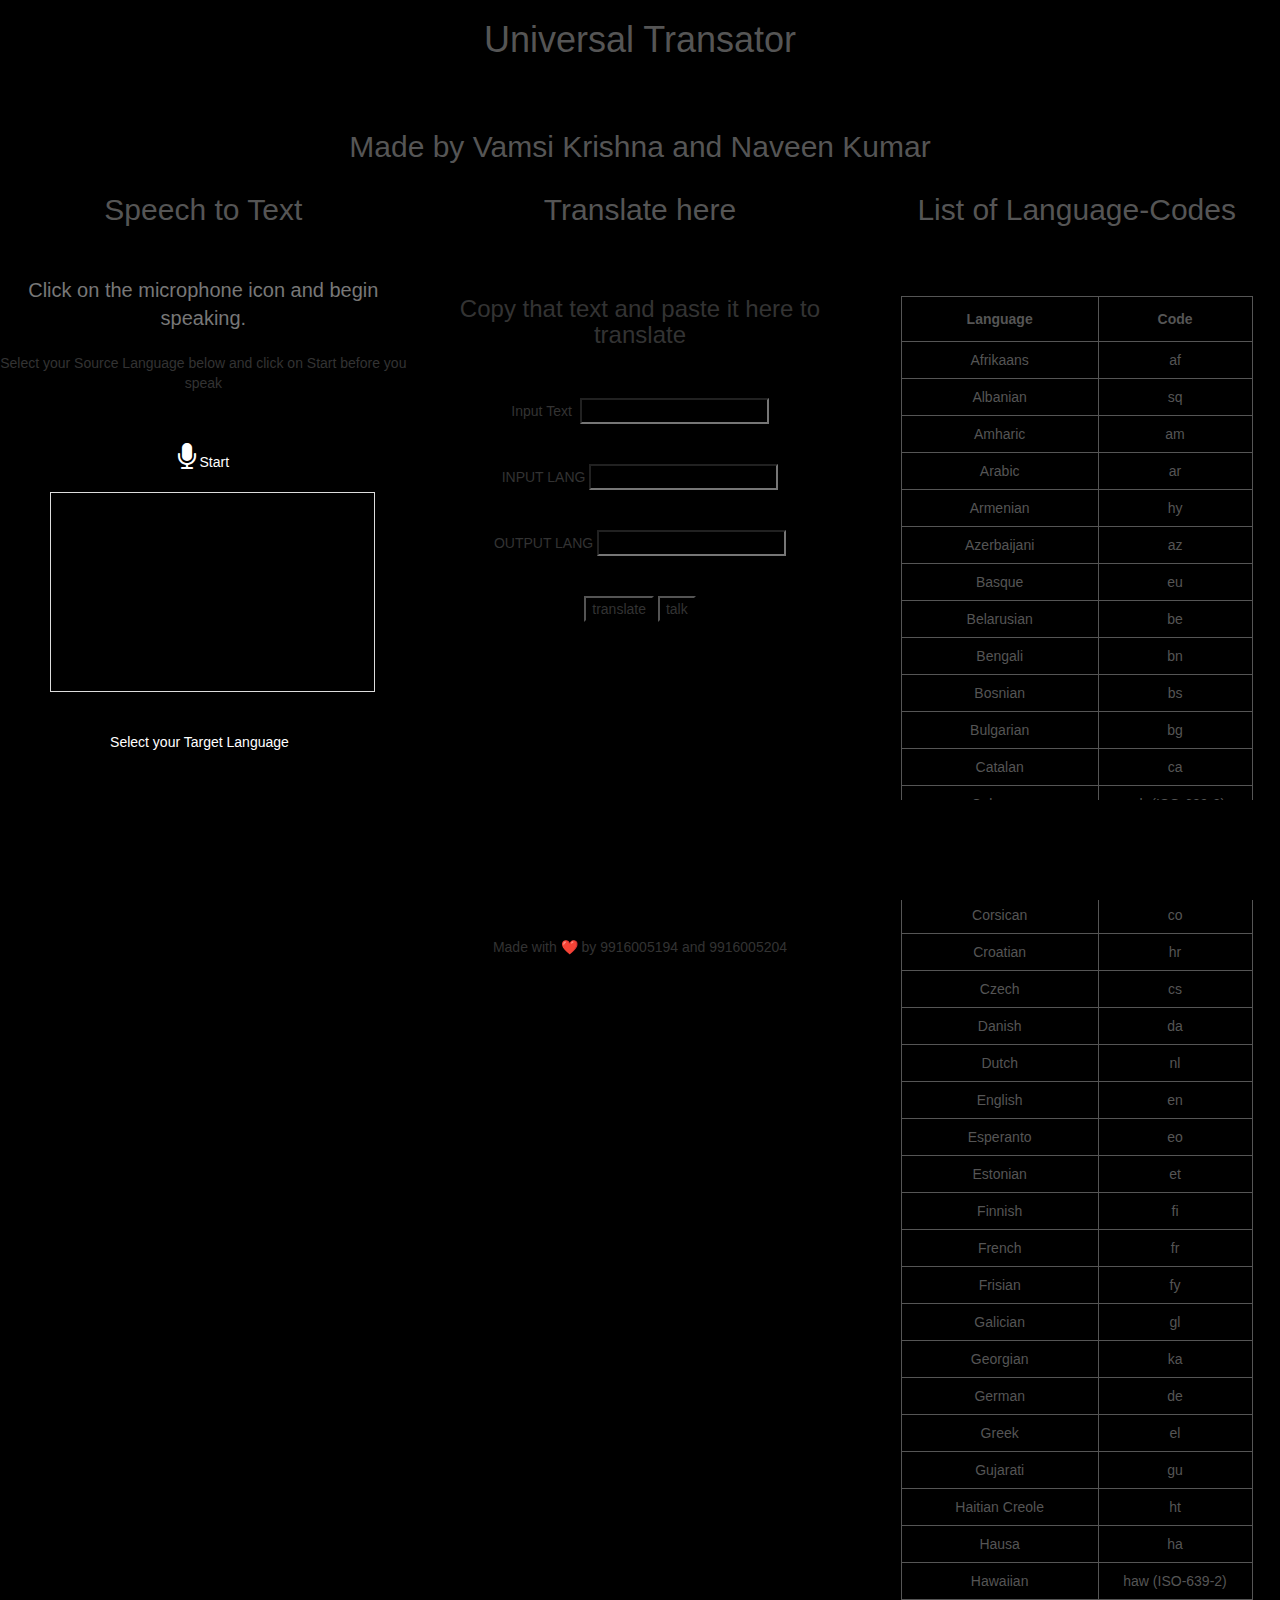
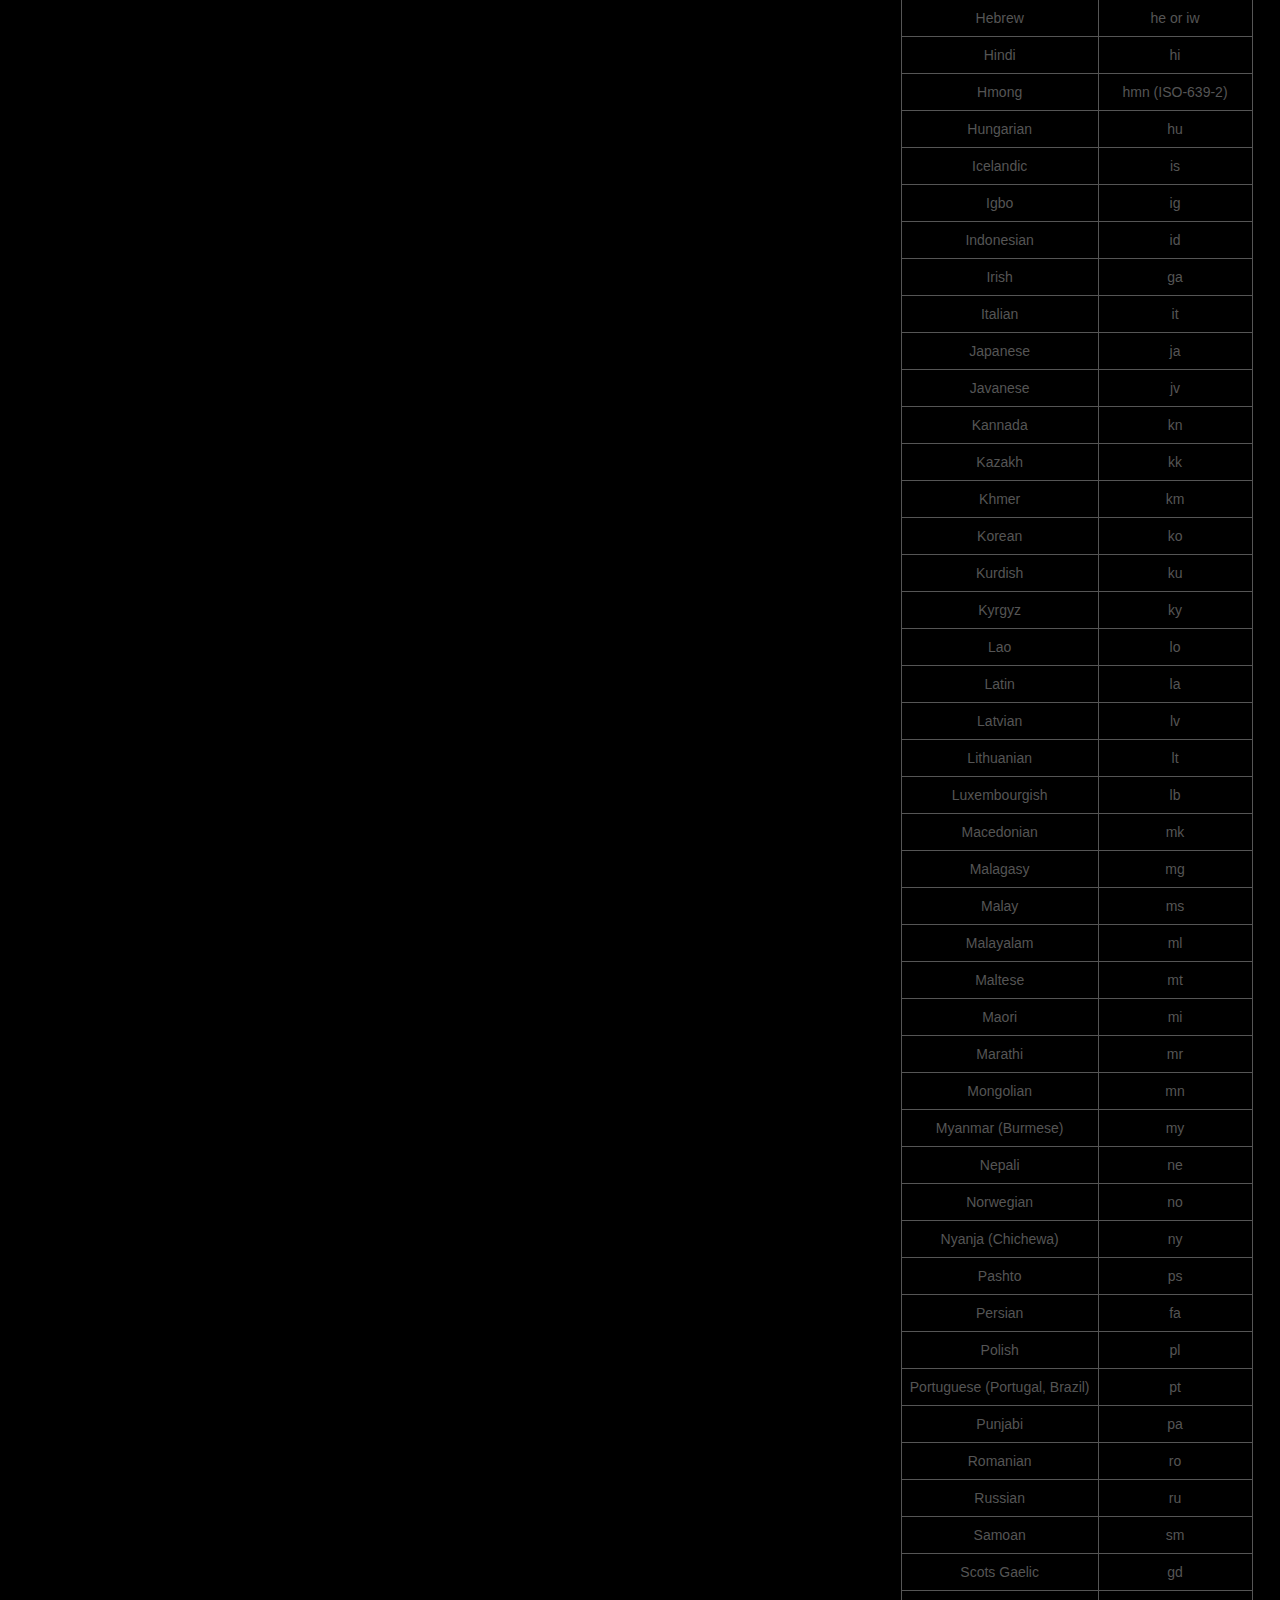
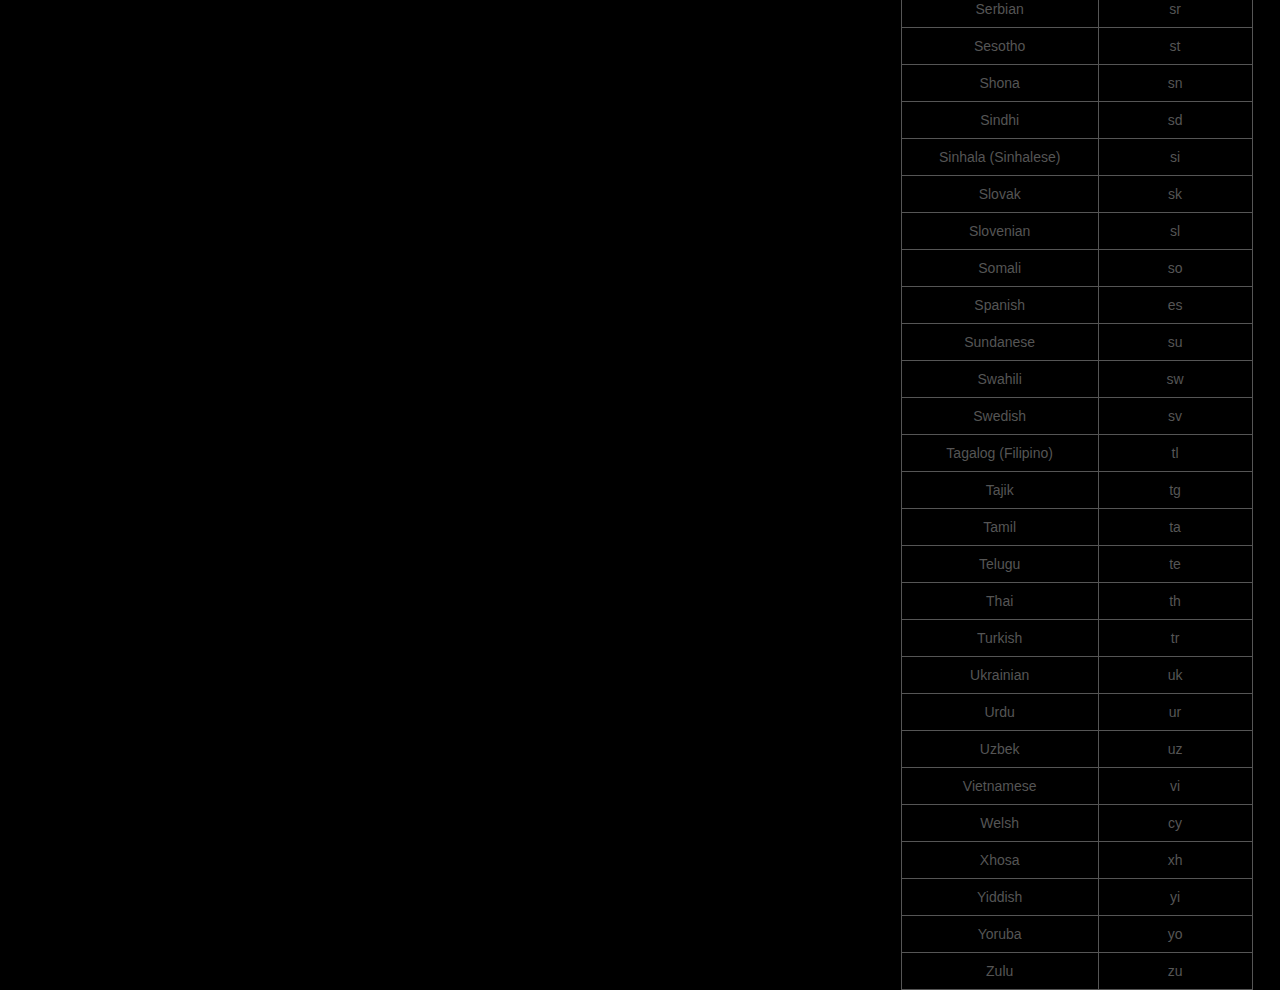
==== commit 3e0367b9: "Update index.html" ====
--- a/index.html
+++ b/index.html
@@ -108,6 +108,7 @@
             Upgrade to <a href="//www.google.com/chrome">Chrome</a>
             version 25 or later.</p>
         </div>
+	      <br>
 	      <p>Select your Source Language below and click on Start before you speak</p> 
         <br>
         <br>
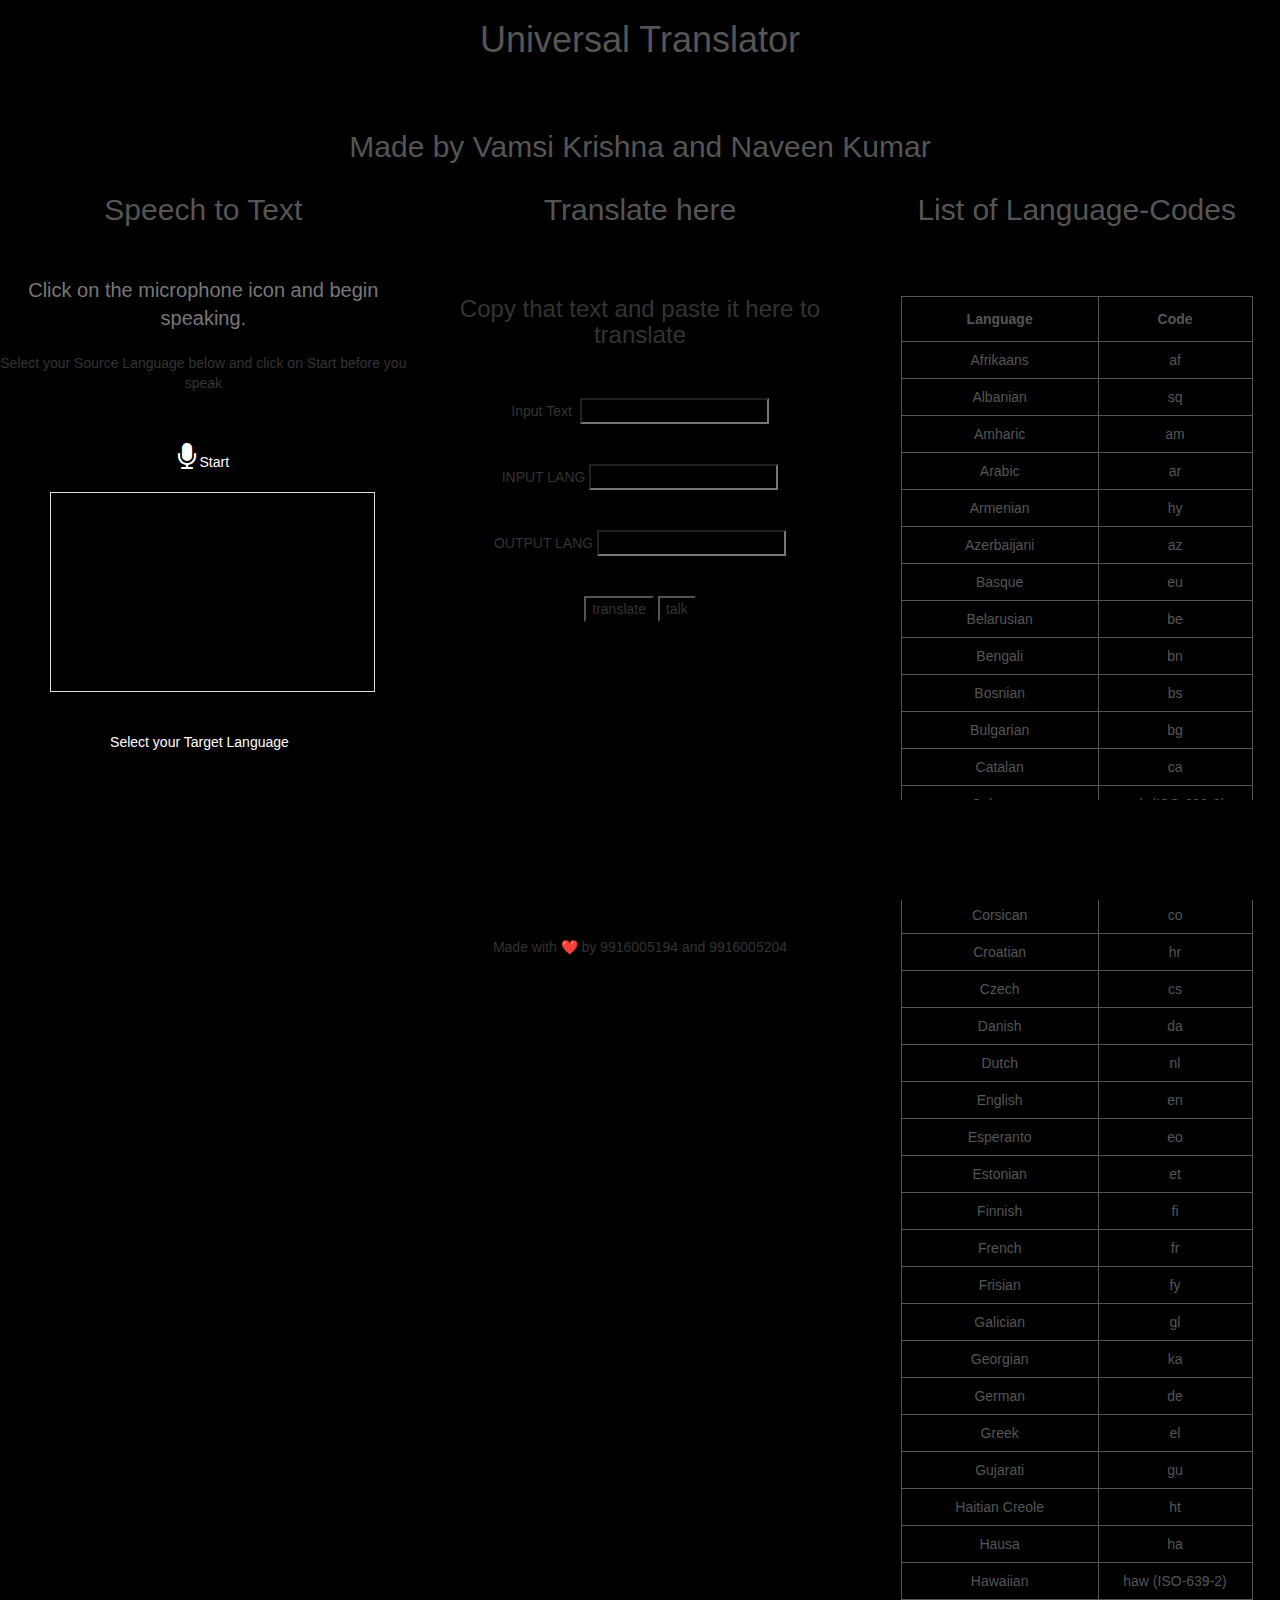
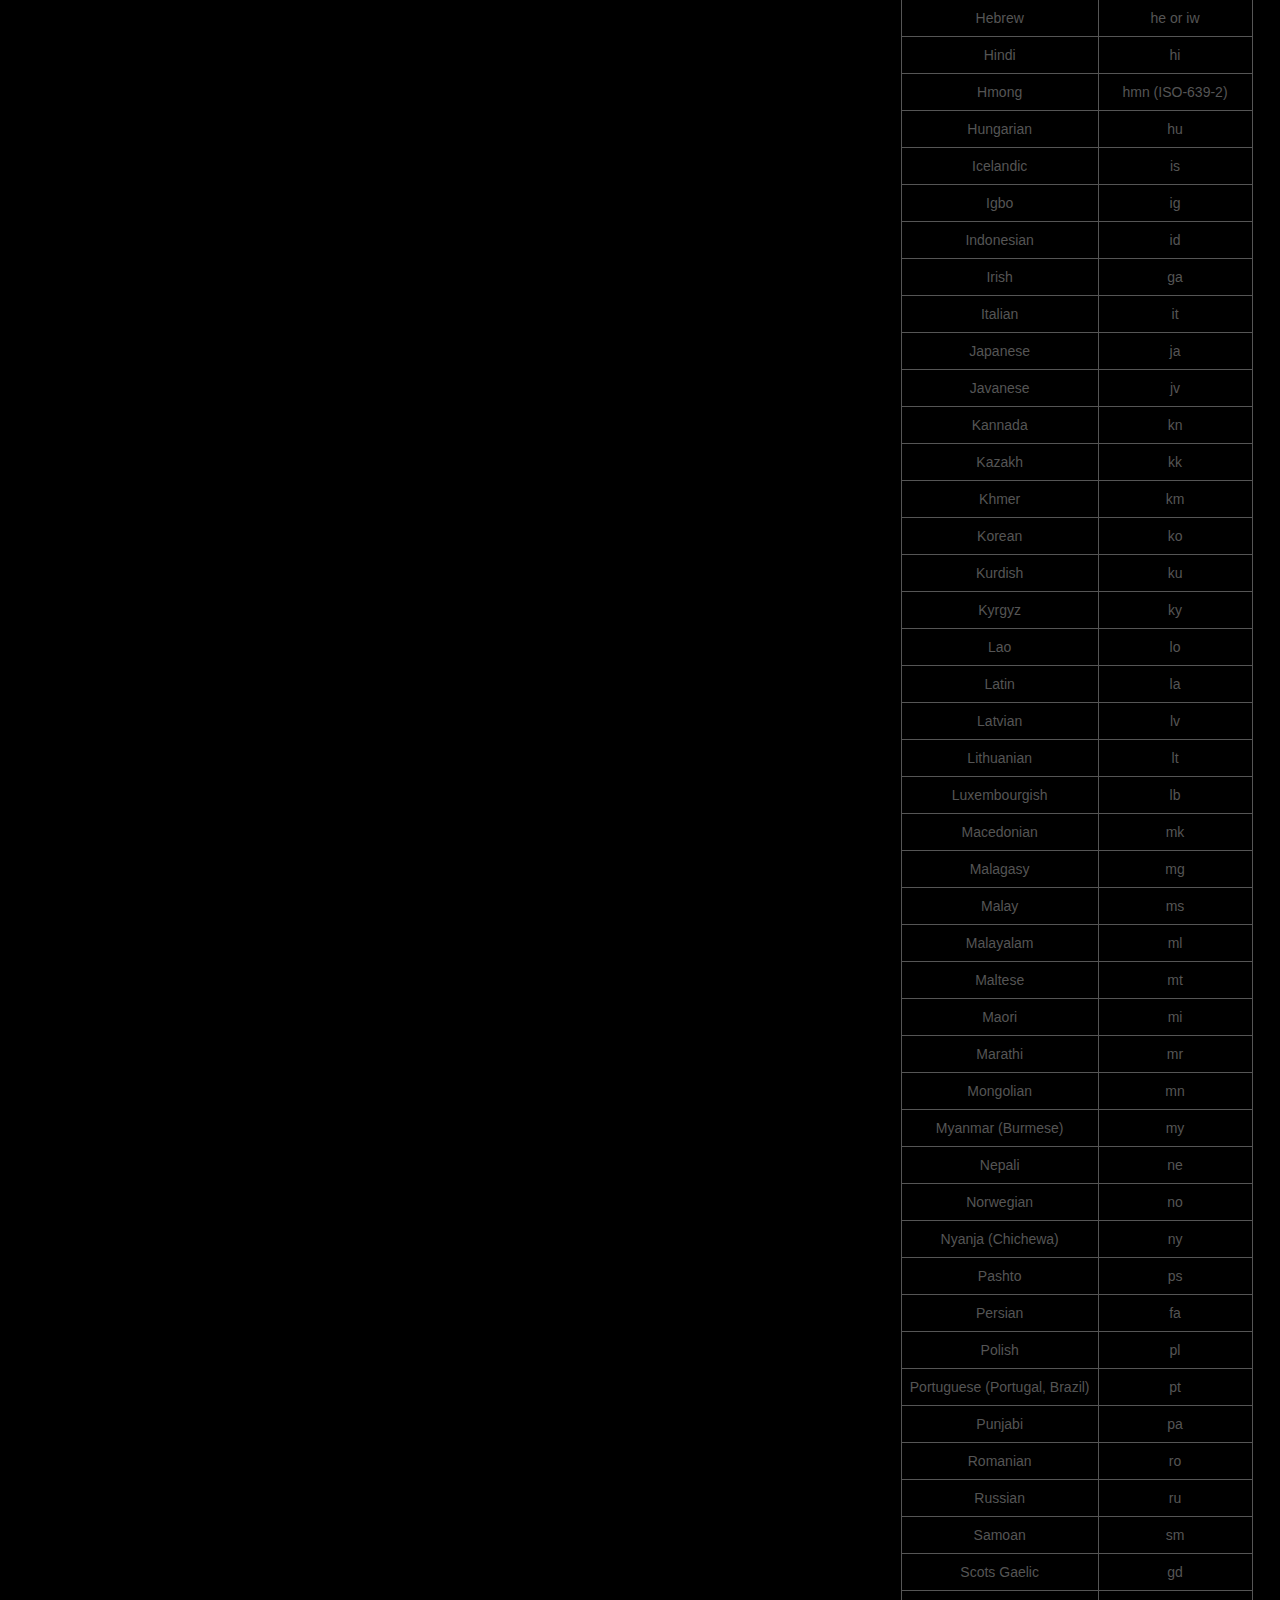
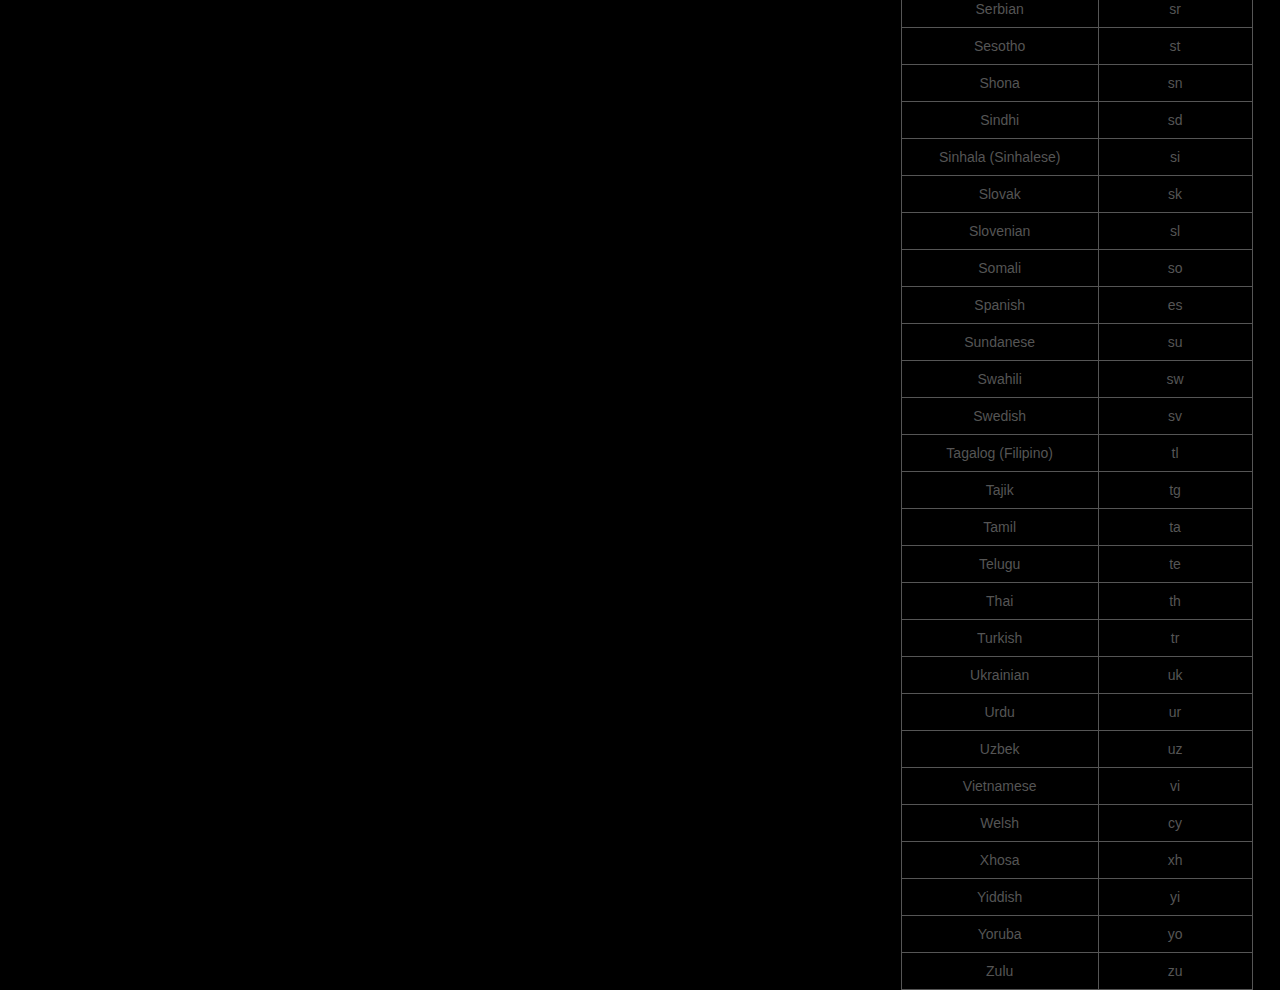
==== commit dfb14f16: "Update index.html" ====
--- a/index.html
+++ b/index.html
@@ -78,7 +78,7 @@
 </script>
 </head>
 <center>
-  <h1>Universal Transator</h1>
+  <h1>Universal Translator</h1>
 	<br>
 	     <br>
 	<h2>Made by Vamsi Krishna and Naveen Kumar</h2>
@@ -147,12 +147,12 @@
       <br>
       <br>
       <div><span>
-Input Text &nbsp;</span><input id="inpu" type="text" name="source text" value="">
+Input Text &nbsp;</span><input id="inpu" type="text" style="color:white" name="source text" value="">
 	<br><br><br>
-	INPUT LANG <input id="inpulang" type="text" name="inp lan" value=""><br>
-	<br>
-	<br>
-		OUTPUT LANG <input id="outpulang" type="text" name="output lan" value=""><br>
+	INPUT LANG <input id="inpulang" type="text" style="color:white" name="inp lan" value=""><br>
+	<br>
+	<br>
+		OUTPUT LANG <input id="outpulang" style="color:white" type="text" name="output lan" value=""><br>
 	<br>
 	<br>
 	
